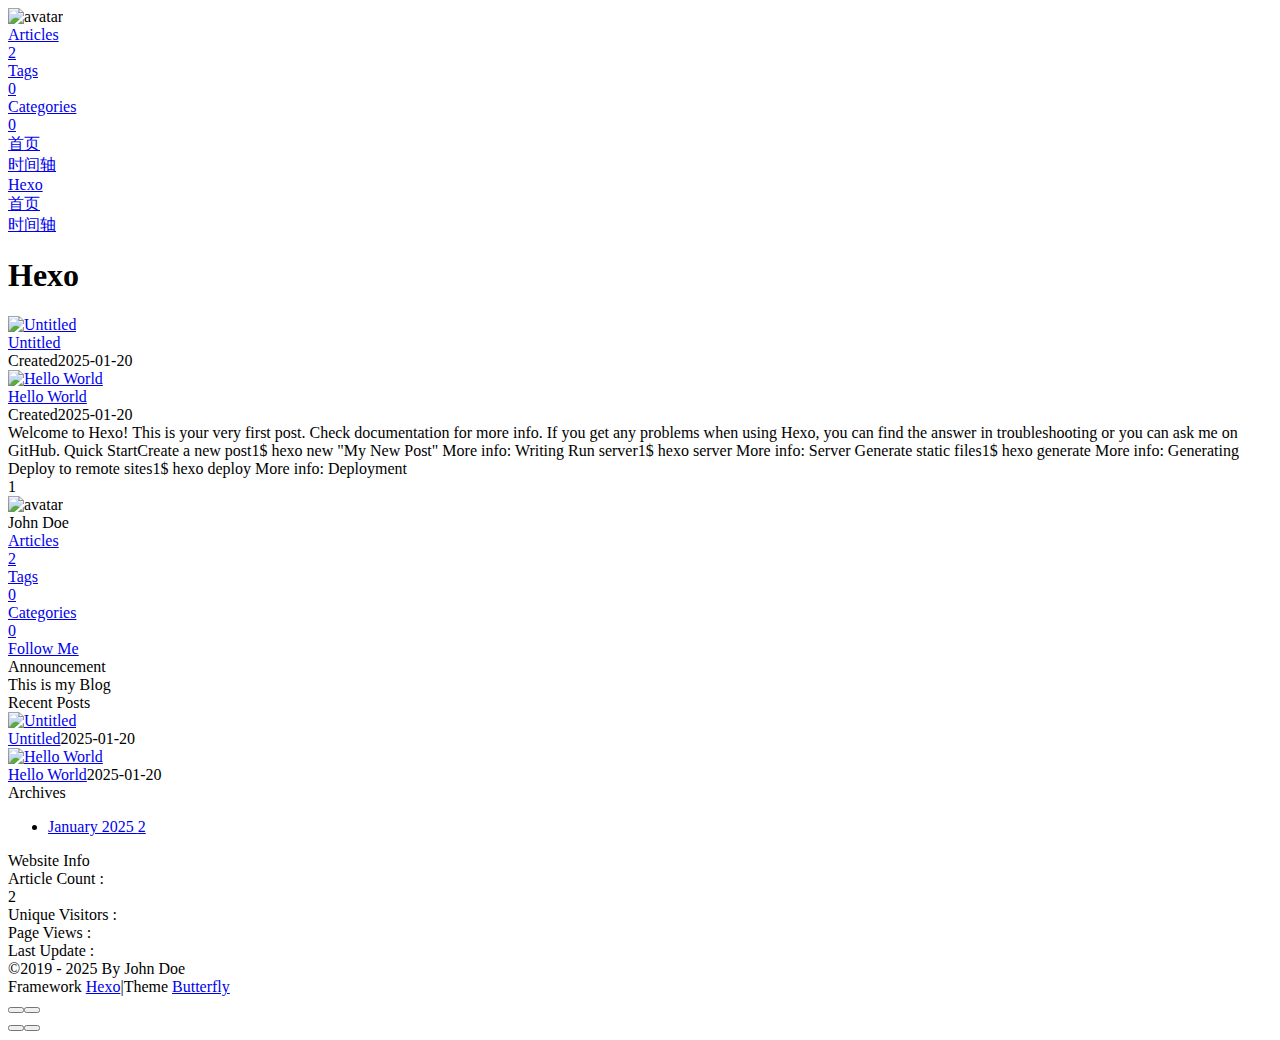
==== index.html @ c7a4d47e "Site updated: 2025-01-20 17:33:43" ====
<!DOCTYPE html><html lang="en" data-theme="light"><head><meta charset="UTF-8"><meta http-equiv="X-UA-Compatible" content="IE=edge"><meta name="viewport" content="width=device-width, initial-scale=1.0,viewport-fit=cover"><title>Hexo</title><meta name="author" content="John Doe"><meta name="copyright" content="John Doe"><meta name="format-detection" content="telephone=no"><meta name="theme-color" content="#ffffff"><meta property="og:type" content="website">
<meta property="og:title" content="Hexo">
<meta property="og:url" content="http://example.com/index.html">
<meta property="og:site_name" content="Hexo">
<meta property="og:locale" content="en_US">
<meta property="og:image" content="https://www.keaitupian.cn/cjpic/frombd/2/253/1513626988/1100641165.jpg">
<meta property="article:author" content="John Doe">
<meta name="twitter:card" content="summary">
<meta name="twitter:image" content="https://www.keaitupian.cn/cjpic/frombd/2/253/1513626988/1100641165.jpg"><link rel="shortcut icon" href="/img/favicon.png"><link rel="canonical" href="http://example.com/index.html"><link rel="preconnect" href="//cdn.jsdelivr.net"/><link rel="preconnect" href="//busuanzi.ibruce.info"/><link rel="stylesheet" href="/css/index.css"><link rel="stylesheet" href="https://cdn.jsdelivr.net/npm/@fortawesome/fontawesome-free/css/all.min.css"><script>
    (() => {
      
    const saveToLocal = {
      set: (key, value, ttl) => {
        if (!ttl) return
        const expiry = Date.now() + ttl * 86400000
        localStorage.setItem(key, JSON.stringify({ value, expiry }))
      },
      get: key => {
        const itemStr = localStorage.getItem(key)
        if (!itemStr) return undefined
        const { value, expiry } = JSON.parse(itemStr)
        if (Date.now() > expiry) {
          localStorage.removeItem(key)
          return undefined
        }
        return value
      }
    }

    window.btf = {
      saveToLocal,
      getScript: (url, attr = {}) => new Promise((resolve, reject) => {
        const script = document.createElement('script')
        script.src = url
        script.async = true
        Object.entries(attr).forEach(([key, val]) => script.setAttribute(key, val))
        script.onload = script.onreadystatechange = () => {
          if (!script.readyState || /loaded|complete/.test(script.readyState)) resolve()
        }
        script.onerror = reject
        document.head.appendChild(script)
      }),
      getCSS: (url, id) => new Promise((resolve, reject) => {
        const link = document.createElement('link')
        link.rel = 'stylesheet'
        link.href = url
        if (id) link.id = id
        link.onload = link.onreadystatechange = () => {
          if (!link.readyState || /loaded|complete/.test(link.readyState)) resolve()
        }
        link.onerror = reject
        document.head.appendChild(link)
      }),
      addGlobalFn: (key, fn, name = false, parent = window) => {
        if (!false && key.startsWith('pjax')) return
        const globalFn = parent.globalFn || {}
        globalFn[key] = globalFn[key] || {}
        globalFn[key][name || Object.keys(globalFn[key]).length] = fn
        parent.globalFn = globalFn
      }
    }
  
      
      const activateDarkMode = () => {
        document.documentElement.setAttribute('data-theme', 'dark')
        if (document.querySelector('meta[name="theme-color"]') !== null) {
          document.querySelector('meta[name="theme-color"]').setAttribute('content', '#0d0d0d')
        }
      }
      const activateLightMode = () => {
        document.documentElement.setAttribute('data-theme', 'light')
        if (document.querySelector('meta[name="theme-color"]') !== null) {
          document.querySelector('meta[name="theme-color"]').setAttribute('content', '#ffffff')
        }
      }

      btf.activateDarkMode = activateDarkMode
      btf.activateLightMode = activateLightMode

      const theme = saveToLocal.get('theme')
    
          theme === 'dark' ? activateDarkMode() : theme === 'light' ? activateLightMode() : null
        
      
      const asideStatus = saveToLocal.get('aside-status')
      if (asideStatus !== undefined) {
        document.documentElement.classList.toggle('hide-aside', asideStatus === 'hide')
      }
    
      
    const detectApple = () => {
      if (/iPad|iPhone|iPod|Macintosh/.test(navigator.userAgent)) {
        document.documentElement.classList.add('apple')
      }
    }
    detectApple()
  
    })()
  </script><script>const GLOBAL_CONFIG = {
  root: '/',
  algolia: undefined,
  localSearch: undefined,
  translate: undefined,
  highlight: {"plugin":"highlight.js","highlightCopy":true,"highlightLang":true,"highlightHeightLimit":false,"highlightFullpage":false,"highlightMacStyle":false},
  copy: {
    success: 'Copy Successful',
    error: 'Copy Failed',
    noSupport: 'Browser Not Supported'
  },
  relativeDate: {
    homepage: false,
    post: false
  },
  runtime: '',
  dateSuffix: {
    just: 'Just now',
    min: 'minutes ago',
    hour: 'hours ago',
    day: 'days ago',
    month: 'months ago'
  },
  copyright: undefined,
  lightbox: 'null',
  Snackbar: undefined,
  infinitegrid: {
    js: 'https://cdn.jsdelivr.net/npm/@egjs/infinitegrid/dist/infinitegrid.min.js',
    buttonText: 'Load More'
  },
  isPhotoFigcaption: false,
  islazyloadPlugin: false,
  isAnchor: false,
  percent: {
    toc: true,
    rightside: false,
  },
  autoDarkmode: false
}</script><script id="config-diff">var GLOBAL_CONFIG_SITE = {
  title: 'Hexo',
  isHighlightShrink: false,
  isToc: false,
  pageType: 'home'
}</script><meta name="generator" content="Hexo 7.3.0"></head><body><div id="web_bg" style="background-image: url(https://img-baofun.zhhainiao.com/pcwallpaper_ugc/static/50706fe64cbbdddc2c8c99d27eb64d4d.jpeg?x-oss-process=image%2fresize%2cm_lfit%2cw_3840%2ch_2160);"></div><div id="sidebar"><div id="menu-mask"></div><div id="sidebar-menus"><div class="avatar-img text-center"><img src="https://www.keaitupian.cn/cjpic/frombd/2/253/1513626988/1100641165.jpg" onerror="this.onerror=null;this.src='/img/friend_404.gif'" alt="avatar"/></div><div class="site-data text-center"><a href="/archives/"><div class="headline">Articles</div><div class="length-num">2</div></a><a href="/tags/"><div class="headline">Tags</div><div class="length-num">0</div></a><a href="/categories/"><div class="headline">Categories</div><div class="length-num">0</div></a></div><div class="menus_items"><div class="menus_item"><a class="site-page" href="/"><i class="fa-fw fas fa-home"></i><span> 首页</span></a></div><div class="menus_item"><a class="site-page" href="/archives/"><i class="fa-fw fas fa-archive"></i><span> 时间轴</span></a></div></div></div></div><div class="page" id="body-wrap"><header class="full_page" id="page-header" style="background-image: url(https://wallpaperm.cmcm.com/b26f4834677e2f0c2cedbd24788b4362.jpg);"><nav id="nav"><span id="blog-info"><a class="nav-site-title" href="/"><span class="site-name">Hexo</span></a></span><div id="menus"><div class="menus_items"><div class="menus_item"><a class="site-page" href="/"><i class="fa-fw fas fa-home"></i><span> 首页</span></a></div><div class="menus_item"><a class="site-page" href="/archives/"><i class="fa-fw fas fa-archive"></i><span> 时间轴</span></a></div></div><div id="toggle-menu"><span class="site-page"><i class="fas fa-bars fa-fw"></i></span></div></div></nav><div id="site-info"><h1 id="site-title">Hexo</h1><div id="site-subtitle"><span id="subtitle"></span></div></div><div id="scroll-down"><i class="fas fa-angle-down scroll-down-effects"></i></div></header><main class="layout" id="content-inner"><div class="recent-posts nc" id="recent-posts"><div class="recent-post-items"><div class="recent-post-item"><div class="post_cover left"><a href="/2025/01/20/my%20first%20blog/" title="Untitled"><img class="post-bg" src="https://pic2.zhimg.com/v2-fc28ae7db2d4effa24ba948093be2f87_r.jpg" onerror="this.onerror=null;this.src='/img/404.jpg'" alt="Untitled"></a></div><div class="recent-post-info"><a class="article-title" href="/2025/01/20/my%20first%20blog/" title="Untitled">Untitled</a><div class="article-meta-wrap"><span class="post-meta-date"><i class="far fa-calendar-alt"></i><span class="article-meta-label">Created</span><time datetime="2025-01-20T09:25:13.597Z" title="Created 2025-01-20 17:25:13">2025-01-20</time></span></div></div></div><div class="recent-post-item"><div class="post_cover right"><a href="/2025/01/20/hello-world/" title="Hello World"><img class="post-bg" src="https://pic2.zhimg.com/v2-fc28ae7db2d4effa24ba948093be2f87_r.jpg" onerror="this.onerror=null;this.src='/img/404.jpg'" alt="Hello World"></a></div><div class="recent-post-info"><a class="article-title" href="/2025/01/20/hello-world/" title="Hello World">Hello World</a><div class="article-meta-wrap"><span class="post-meta-date"><i class="far fa-calendar-alt"></i><span class="article-meta-label">Created</span><time datetime="2025-01-20T08:29:03.412Z" title="Created 2025-01-20 16:29:03">2025-01-20</time></span></div><div class="content">Welcome to Hexo! This is your very first post. Check documentation for more info. If you get any problems when using Hexo, you can find the answer in troubleshooting or you can ask me on GitHub. Quick StartCreate a new post1$ hexo new &quot;My New Post&quot;  More info: Writing Run server1$ hexo server  More info: Server Generate static files1$ hexo generate  More info: Generating Deploy to remote sites1$ hexo deploy  More info: Deployment </div></div></div></div><nav id="pagination"><div class="pagination"><span class="page-number current">1</span></div></nav></div><div class="aside-content" id="aside-content"><div class="card-widget card-info text-center"><div class="avatar-img"><img src="https://www.keaitupian.cn/cjpic/frombd/2/253/1513626988/1100641165.jpg" onerror="this.onerror=null;this.src='/img/friend_404.gif'" alt="avatar"/></div><div class="author-info-name">John Doe</div><div class="author-info-description"></div><div class="site-data"><a href="/archives/"><div class="headline">Articles</div><div class="length-num">2</div></a><a href="/tags/"><div class="headline">Tags</div><div class="length-num">0</div></a><a href="/categories/"><div class="headline">Categories</div><div class="length-num">0</div></a></div><a id="card-info-btn" target="_blank" rel="noopener" href="https://github.com/xxxxxx"><i class="fab fa-github"></i><span>Follow Me</span></a></div><div class="card-widget card-announcement"><div class="item-headline"><i class="fas fa-bullhorn fa-shake"></i><span>Announcement</span></div><div class="announcement_content">This is my Blog</div></div><div class="sticky_layout"><div class="card-widget card-recent-post"><div class="item-headline"><i class="fas fa-history"></i><span>Recent Posts</span></div><div class="aside-list"><div class="aside-list-item"><a class="thumbnail" href="/2025/01/20/my%20first%20blog/" title="Untitled"><img src="https://pic2.zhimg.com/v2-fc28ae7db2d4effa24ba948093be2f87_r.jpg" onerror="this.onerror=null;this.src='/img/404.jpg'" alt="Untitled"/></a><div class="content"><a class="title" href="/2025/01/20/my%20first%20blog/" title="Untitled">Untitled</a><time datetime="2025-01-20T09:25:13.597Z" title="Created 2025-01-20 17:25:13">2025-01-20</time></div></div><div class="aside-list-item"><a class="thumbnail" href="/2025/01/20/hello-world/" title="Hello World"><img src="https://pic2.zhimg.com/v2-fc28ae7db2d4effa24ba948093be2f87_r.jpg" onerror="this.onerror=null;this.src='/img/404.jpg'" alt="Hello World"/></a><div class="content"><a class="title" href="/2025/01/20/hello-world/" title="Hello World">Hello World</a><time datetime="2025-01-20T08:29:03.412Z" title="Created 2025-01-20 16:29:03">2025-01-20</time></div></div></div></div><div class="card-widget card-archives">
    <div class="item-headline">
      <i class="fas fa-archive"></i>
      <span>Archives</span>
      
    </div>
  
    <ul class="card-archive-list">
      
        <li class="card-archive-list-item">
          <a class="card-archive-list-link" href="/archives/2025/01/">
            <span class="card-archive-list-date">
              January 2025
            </span>
            <span class="card-archive-list-count">2</span>
          </a>
        </li>
      
    </ul>
  </div><div class="card-widget card-webinfo"><div class="item-headline"><i class="fas fa-chart-line"></i><span>Website Info</span></div><div class="webinfo"><div class="webinfo-item"><div class="item-name">Article Count :</div><div class="item-count">2</div></div><div class="webinfo-item"><div class="item-name">Unique Visitors :</div><div class="item-count" id="busuanzi_value_site_uv"><i class="fa-solid fa-spinner fa-spin"></i></div></div><div class="webinfo-item"><div class="item-name">Page Views :</div><div class="item-count" id="busuanzi_value_site_pv"><i class="fa-solid fa-spinner fa-spin"></i></div></div><div class="webinfo-item"><div class="item-name">Last Update :</div><div class="item-count" id="last-push-date" data-lastPushDate="2025-01-20T09:33:37.149Z"><i class="fa-solid fa-spinner fa-spin"></i></div></div></div></div></div></div></main><footer id="footer" style="background-image: url(https://wallpaperm.cmcm.com/b26f4834677e2f0c2cedbd24788b4362.jpg);"><div id="footer-wrap"><div class="copyright">&copy;2019 - 2025 By John Doe</div><div class="framework-info"><span>Framework </span><a target="_blank" rel="noopener" href="https://hexo.io">Hexo</a><span class="footer-separator">|</span><span>Theme </span><a target="_blank" rel="noopener" href="https://github.com/jerryc127/hexo-theme-butterfly">Butterfly</a></div></div></footer></div><div id="rightside"><div id="rightside-config-hide"><button id="darkmode" type="button" title="Toggle Between Light and Dark Mode"><i class="fas fa-adjust"></i></button><button id="hide-aside-btn" type="button" title="Toggle Between Single-column and Double-column"><i class="fas fa-arrows-alt-h"></i></button></div><div id="rightside-config-show"><button id="rightside-config" type="button" title="Settings"><i class="fas fa-cog fa-spin"></i></button><button id="go-up" type="button" title="Back to Top"><span class="scroll-percent"></span><i class="fas fa-arrow-up"></i></button></div></div><div><script src="/js/utils.js"></script><script src="/js/main.js"></script><div class="js-pjax"><script>window.typedJSFn = {
  init: str => {
    window.typed = new Typed('#subtitle', Object.assign({
      strings: str,
      startDelay: 300,
      typeSpeed: 150,
      loop: true,
      backSpeed: 50,
    }, null))
  },
  run: subtitleType => {
    if (true) {
      if (typeof Typed === 'function') {
        subtitleType()
      } else {
        btf.getScript('https://cdn.jsdelivr.net/npm/typed.js/dist/typed.umd.min.js').then(subtitleType)
      }
    } else {
      subtitleType()
    }
  }
}
btf.addGlobalFn('pjaxSendOnce', () => { typed.destroy() }, 'typedDestroy')
</script><script>function subtitleType () {
  if (true) {
    typedJSFn.init(["十月不坠星空"])
  } else {
    document.getElementById("subtitle").textContent = "十月不坠星空"
  }
}
typedJSFn.run(subtitleType)</script></div><script async data-pjax src="//busuanzi.ibruce.info/busuanzi/2.3/busuanzi.pure.mini.js"></script></div></body></html>
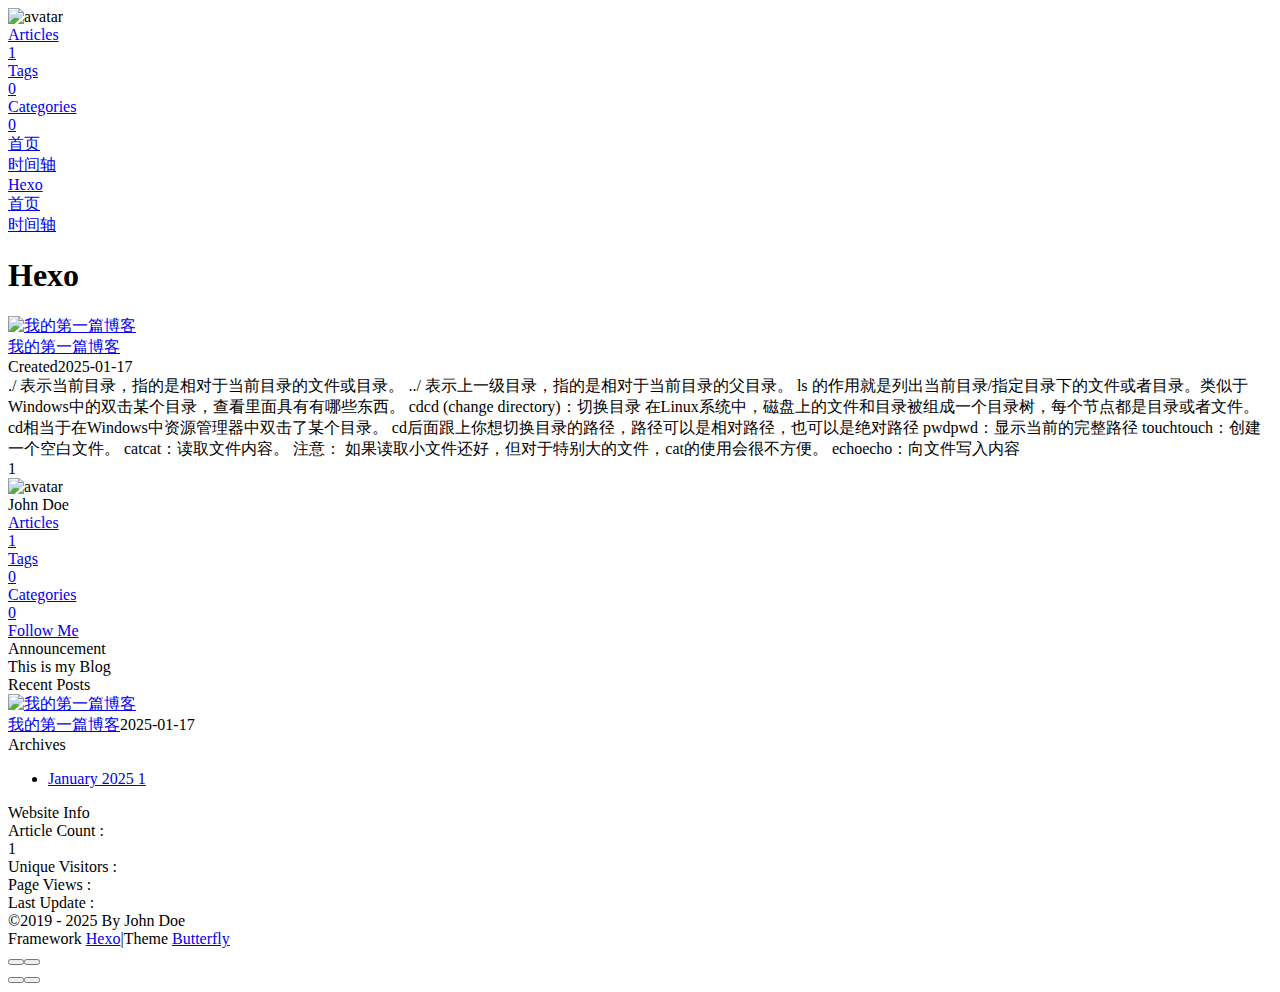
==== commit f4ccb650: "Site updated: 2025-01-20 17:36:30" ====
--- a/index.html
+++ b/index.html
@@ -139,7 +139,7 @@
   isHighlightShrink: false,
   isToc: false,
   pageType: 'home'
-}</script><meta name="generator" content="Hexo 7.3.0"></head><body><div id="web_bg" style="background-image: url(https://img-baofun.zhhainiao.com/pcwallpaper_ugc/static/50706fe64cbbdddc2c8c99d27eb64d4d.jpeg?x-oss-process=image%2fresize%2cm_lfit%2cw_3840%2ch_2160);"></div><div id="sidebar"><div id="menu-mask"></div><div id="sidebar-menus"><div class="avatar-img text-center"><img src="https://www.keaitupian.cn/cjpic/frombd/2/253/1513626988/1100641165.jpg" onerror="this.onerror=null;this.src='/img/friend_404.gif'" alt="avatar"/></div><div class="site-data text-center"><a href="/archives/"><div class="headline">Articles</div><div class="length-num">2</div></a><a href="/tags/"><div class="headline">Tags</div><div class="length-num">0</div></a><a href="/categories/"><div class="headline">Categories</div><div class="length-num">0</div></a></div><div class="menus_items"><div class="menus_item"><a class="site-page" href="/"><i class="fa-fw fas fa-home"></i><span> 首页</span></a></div><div class="menus_item"><a class="site-page" href="/archives/"><i class="fa-fw fas fa-archive"></i><span> 时间轴</span></a></div></div></div></div><div class="page" id="body-wrap"><header class="full_page" id="page-header" style="background-image: url(https://wallpaperm.cmcm.com/b26f4834677e2f0c2cedbd24788b4362.jpg);"><nav id="nav"><span id="blog-info"><a class="nav-site-title" href="/"><span class="site-name">Hexo</span></a></span><div id="menus"><div class="menus_items"><div class="menus_item"><a class="site-page" href="/"><i class="fa-fw fas fa-home"></i><span> 首页</span></a></div><div class="menus_item"><a class="site-page" href="/archives/"><i class="fa-fw fas fa-archive"></i><span> 时间轴</span></a></div></div><div id="toggle-menu"><span class="site-page"><i class="fas fa-bars fa-fw"></i></span></div></div></nav><div id="site-info"><h1 id="site-title">Hexo</h1><div id="site-subtitle"><span id="subtitle"></span></div></div><div id="scroll-down"><i class="fas fa-angle-down scroll-down-effects"></i></div></header><main class="layout" id="content-inner"><div class="recent-posts nc" id="recent-posts"><div class="recent-post-items"><div class="recent-post-item"><div class="post_cover left"><a href="/2025/01/20/my%20first%20blog/" title="Untitled"><img class="post-bg" src="https://pic2.zhimg.com/v2-fc28ae7db2d4effa24ba948093be2f87_r.jpg" onerror="this.onerror=null;this.src='/img/404.jpg'" alt="Untitled"></a></div><div class="recent-post-info"><a class="article-title" href="/2025/01/20/my%20first%20blog/" title="Untitled">Untitled</a><div class="article-meta-wrap"><span class="post-meta-date"><i class="far fa-calendar-alt"></i><span class="article-meta-label">Created</span><time datetime="2025-01-20T09:25:13.597Z" title="Created 2025-01-20 17:25:13">2025-01-20</time></span></div></div></div><div class="recent-post-item"><div class="post_cover right"><a href="/2025/01/20/hello-world/" title="Hello World"><img class="post-bg" src="https://pic2.zhimg.com/v2-fc28ae7db2d4effa24ba948093be2f87_r.jpg" onerror="this.onerror=null;this.src='/img/404.jpg'" alt="Hello World"></a></div><div class="recent-post-info"><a class="article-title" href="/2025/01/20/hello-world/" title="Hello World">Hello World</a><div class="article-meta-wrap"><span class="post-meta-date"><i class="far fa-calendar-alt"></i><span class="article-meta-label">Created</span><time datetime="2025-01-20T08:29:03.412Z" title="Created 2025-01-20 16:29:03">2025-01-20</time></span></div><div class="content">Welcome to Hexo! This is your very first post. Check documentation for more info. If you get any problems when using Hexo, you can find the answer in troubleshooting or you can ask me on GitHub. Quick StartCreate a new post1$ hexo new &quot;My New Post&quot;  More info: Writing Run server1$ hexo server  More info: Server Generate static files1$ hexo generate  More info: Generating Deploy to remote sites1$ hexo deploy  More info: Deployment </div></div></div></div><nav id="pagination"><div class="pagination"><span class="page-number current">1</span></div></nav></div><div class="aside-content" id="aside-content"><div class="card-widget card-info text-center"><div class="avatar-img"><img src="https://www.keaitupian.cn/cjpic/frombd/2/253/1513626988/1100641165.jpg" onerror="this.onerror=null;this.src='/img/friend_404.gif'" alt="avatar"/></div><div class="author-info-name">John Doe</div><div class="author-info-description"></div><div class="site-data"><a href="/archives/"><div class="headline">Articles</div><div class="length-num">2</div></a><a href="/tags/"><div class="headline">Tags</div><div class="length-num">0</div></a><a href="/categories/"><div class="headline">Categories</div><div class="length-num">0</div></a></div><a id="card-info-btn" target="_blank" rel="noopener" href="https://github.com/xxxxxx"><i class="fab fa-github"></i><span>Follow Me</span></a></div><div class="card-widget card-announcement"><div class="item-headline"><i class="fas fa-bullhorn fa-shake"></i><span>Announcement</span></div><div class="announcement_content">This is my Blog</div></div><div class="sticky_layout"><div class="card-widget card-recent-post"><div class="item-headline"><i class="fas fa-history"></i><span>Recent Posts</span></div><div class="aside-list"><div class="aside-list-item"><a class="thumbnail" href="/2025/01/20/my%20first%20blog/" title="Untitled"><img src="https://pic2.zhimg.com/v2-fc28ae7db2d4effa24ba948093be2f87_r.jpg" onerror="this.onerror=null;this.src='/img/404.jpg'" alt="Untitled"/></a><div class="content"><a class="title" href="/2025/01/20/my%20first%20blog/" title="Untitled">Untitled</a><time datetime="2025-01-20T09:25:13.597Z" title="Created 2025-01-20 17:25:13">2025-01-20</time></div></div><div class="aside-list-item"><a class="thumbnail" href="/2025/01/20/hello-world/" title="Hello World"><img src="https://pic2.zhimg.com/v2-fc28ae7db2d4effa24ba948093be2f87_r.jpg" onerror="this.onerror=null;this.src='/img/404.jpg'" alt="Hello World"/></a><div class="content"><a class="title" href="/2025/01/20/hello-world/" title="Hello World">Hello World</a><time datetime="2025-01-20T08:29:03.412Z" title="Created 2025-01-20 16:29:03">2025-01-20</time></div></div></div></div><div class="card-widget card-archives">
+}</script><meta name="generator" content="Hexo 7.3.0"></head><body><div id="web_bg" style="background-image: url(https://img-baofun.zhhainiao.com/pcwallpaper_ugc/static/50706fe64cbbdddc2c8c99d27eb64d4d.jpeg?x-oss-process=image%2fresize%2cm_lfit%2cw_3840%2ch_2160);"></div><div id="sidebar"><div id="menu-mask"></div><div id="sidebar-menus"><div class="avatar-img text-center"><img src="https://www.keaitupian.cn/cjpic/frombd/2/253/1513626988/1100641165.jpg" onerror="this.onerror=null;this.src='/img/friend_404.gif'" alt="avatar"/></div><div class="site-data text-center"><a href="/archives/"><div class="headline">Articles</div><div class="length-num">1</div></a><a href="/tags/"><div class="headline">Tags</div><div class="length-num">0</div></a><a href="/categories/"><div class="headline">Categories</div><div class="length-num">0</div></a></div><div class="menus_items"><div class="menus_item"><a class="site-page" href="/"><i class="fa-fw fas fa-home"></i><span> 首页</span></a></div><div class="menus_item"><a class="site-page" href="/archives/"><i class="fa-fw fas fa-archive"></i><span> 时间轴</span></a></div></div></div></div><div class="page" id="body-wrap"><header class="full_page" id="page-header" style="background-image: url(https://wallpaperm.cmcm.com/b26f4834677e2f0c2cedbd24788b4362.jpg);"><nav id="nav"><span id="blog-info"><a class="nav-site-title" href="/"><span class="site-name">Hexo</span></a></span><div id="menus"><div class="menus_items"><div class="menus_item"><a class="site-page" href="/"><i class="fa-fw fas fa-home"></i><span> 首页</span></a></div><div class="menus_item"><a class="site-page" href="/archives/"><i class="fa-fw fas fa-archive"></i><span> 时间轴</span></a></div></div><div id="toggle-menu"><span class="site-page"><i class="fas fa-bars fa-fw"></i></span></div></div></nav><div id="site-info"><h1 id="site-title">Hexo</h1><div id="site-subtitle"><span id="subtitle"></span></div></div><div id="scroll-down"><i class="fas fa-angle-down scroll-down-effects"></i></div></header><main class="layout" id="content-inner"><div class="recent-posts nc" id="recent-posts"><div class="recent-post-items"><div class="recent-post-item"><div class="post_cover left"><a href="/2025/01/17/my%20first%20blog/" title="我的第一篇博客"><img class="post-bg" src="https://ts1.cn.mm.bing.net/th/id/R-C.adca66476e3e526aa8800e3ebdfe875e?rik=wtqMwM111kMs9w&amp;riu=http%3a%2f%2fi0.hdslb.com%2fbfs%2farticle%2fe8951fae519ca8be63eb3ac61f3548c2a0fa5d2b.jpg&amp;ehk=X5EoxJ0EJbJa23lZZ8CYtmDmbQv4EJ6VQ85A2KoMlCM%3d&amp;risl=&amp;pid=ImgRaw&amp;r=0" onerror="this.onerror=null;this.src='/img/404.jpg'" alt="我的第一篇博客"></a></div><div class="recent-post-info"><a class="article-title" href="/2025/01/17/my%20first%20blog/" title="我的第一篇博客">我的第一篇博客</a><div class="article-meta-wrap"><span class="post-meta-date"><i class="far fa-calendar-alt"></i><span class="article-meta-label">Created</span><time datetime="2025-01-17T06:00:02.000Z" title="Created 2025-01-17 14:00:02">2025-01-17</time></span></div><div class="content"> ./ 表示当前目录，指的是相对于当前目录的文件或目录。  ../ 表示上一级目录，指的是相对于当前目录的父目录。  ls 的作用就是列出当前目录&#x2F;指定目录下的文件或者目录。类似于Windows中的双击某个目录，查看里面具有有哪些东西。    cdcd (change directory)：切换目录 在Linux系统中，磁盘上的文件和目录被组成一个目录树，每个节点都是目录或者文件。 cd相当于在Windows中资源管理器中双击了某个目录。 cd后面跟上你想切换目录的路径，路径可以是相对路径，也可以是绝对路径 pwdpwd：显示当前的完整路径 touchtouch：创建一个空白文件。 catcat：读取文件内容。 注意： 如果读取小文件还好，但对于特别大的文件，cat的使用会很不方便。 echoecho：向文件写入内容   </div></div></div></div><nav id="pagination"><div class="pagination"><span class="page-number current">1</span></div></nav></div><div class="aside-content" id="aside-content"><div class="card-widget card-info text-center"><div class="avatar-img"><img src="https://www.keaitupian.cn/cjpic/frombd/2/253/1513626988/1100641165.jpg" onerror="this.onerror=null;this.src='/img/friend_404.gif'" alt="avatar"/></div><div class="author-info-name">John Doe</div><div class="author-info-description"></div><div class="site-data"><a href="/archives/"><div class="headline">Articles</div><div class="length-num">1</div></a><a href="/tags/"><div class="headline">Tags</div><div class="length-num">0</div></a><a href="/categories/"><div class="headline">Categories</div><div class="length-num">0</div></a></div><a id="card-info-btn" target="_blank" rel="noopener" href="https://github.com/xxxxxx"><i class="fab fa-github"></i><span>Follow Me</span></a></div><div class="card-widget card-announcement"><div class="item-headline"><i class="fas fa-bullhorn fa-shake"></i><span>Announcement</span></div><div class="announcement_content">This is my Blog</div></div><div class="sticky_layout"><div class="card-widget card-recent-post"><div class="item-headline"><i class="fas fa-history"></i><span>Recent Posts</span></div><div class="aside-list"><div class="aside-list-item"><a class="thumbnail" href="/2025/01/17/my%20first%20blog/" title="我的第一篇博客"><img src="https://ts1.cn.mm.bing.net/th/id/R-C.adca66476e3e526aa8800e3ebdfe875e?rik=wtqMwM111kMs9w&amp;riu=http%3a%2f%2fi0.hdslb.com%2fbfs%2farticle%2fe8951fae519ca8be63eb3ac61f3548c2a0fa5d2b.jpg&amp;ehk=X5EoxJ0EJbJa23lZZ8CYtmDmbQv4EJ6VQ85A2KoMlCM%3d&amp;risl=&amp;pid=ImgRaw&amp;r=0" onerror="this.onerror=null;this.src='/img/404.jpg'" alt="我的第一篇博客"/></a><div class="content"><a class="title" href="/2025/01/17/my%20first%20blog/" title="我的第一篇博客">我的第一篇博客</a><time datetime="2025-01-17T06:00:02.000Z" title="Created 2025-01-17 14:00:02">2025-01-17</time></div></div></div></div><div class="card-widget card-archives">
     <div class="item-headline">
       <i class="fas fa-archive"></i>
       <span>Archives</span>
@@ -153,12 +153,12 @@
             <span class="card-archive-list-date">
               January 2025
             </span>
-            <span class="card-archive-list-count">2</span>
+            <span class="card-archive-list-count">1</span>
           </a>
         </li>
       
     </ul>
-  </div><div class="card-widget card-webinfo"><div class="item-headline"><i class="fas fa-chart-line"></i><span>Website Info</span></div><div class="webinfo"><div class="webinfo-item"><div class="item-name">Article Count :</div><div class="item-count">2</div></div><div class="webinfo-item"><div class="item-name">Unique Visitors :</div><div class="item-count" id="busuanzi_value_site_uv"><i class="fa-solid fa-spinner fa-spin"></i></div></div><div class="webinfo-item"><div class="item-name">Page Views :</div><div class="item-count" id="busuanzi_value_site_pv"><i class="fa-solid fa-spinner fa-spin"></i></div></div><div class="webinfo-item"><div class="item-name">Last Update :</div><div class="item-count" id="last-push-date" data-lastPushDate="2025-01-20T09:33:37.149Z"><i class="fa-solid fa-spinner fa-spin"></i></div></div></div></div></div></div></main><footer id="footer" style="background-image: url(https://wallpaperm.cmcm.com/b26f4834677e2f0c2cedbd24788b4362.jpg);"><div id="footer-wrap"><div class="copyright">&copy;2019 - 2025 By John Doe</div><div class="framework-info"><span>Framework </span><a target="_blank" rel="noopener" href="https://hexo.io">Hexo</a><span class="footer-separator">|</span><span>Theme </span><a target="_blank" rel="noopener" href="https://github.com/jerryc127/hexo-theme-butterfly">Butterfly</a></div></div></footer></div><div id="rightside"><div id="rightside-config-hide"><button id="darkmode" type="button" title="Toggle Between Light and Dark Mode"><i class="fas fa-adjust"></i></button><button id="hide-aside-btn" type="button" title="Toggle Between Single-column and Double-column"><i class="fas fa-arrows-alt-h"></i></button></div><div id="rightside-config-show"><button id="rightside-config" type="button" title="Settings"><i class="fas fa-cog fa-spin"></i></button><button id="go-up" type="button" title="Back to Top"><span class="scroll-percent"></span><i class="fas fa-arrow-up"></i></button></div></div><div><script src="/js/utils.js"></script><script src="/js/main.js"></script><div class="js-pjax"><script>window.typedJSFn = {
+  </div><div class="card-widget card-webinfo"><div class="item-headline"><i class="fas fa-chart-line"></i><span>Website Info</span></div><div class="webinfo"><div class="webinfo-item"><div class="item-name">Article Count :</div><div class="item-count">1</div></div><div class="webinfo-item"><div class="item-name">Unique Visitors :</div><div class="item-count" id="busuanzi_value_site_uv"><i class="fa-solid fa-spinner fa-spin"></i></div></div><div class="webinfo-item"><div class="item-name">Page Views :</div><div class="item-count" id="busuanzi_value_site_pv"><i class="fa-solid fa-spinner fa-spin"></i></div></div><div class="webinfo-item"><div class="item-name">Last Update :</div><div class="item-count" id="last-push-date" data-lastPushDate="2025-01-20T09:36:23.928Z"><i class="fa-solid fa-spinner fa-spin"></i></div></div></div></div></div></div></main><footer id="footer" style="background-image: url(https://wallpaperm.cmcm.com/b26f4834677e2f0c2cedbd24788b4362.jpg);"><div id="footer-wrap"><div class="copyright">&copy;2019 - 2025 By John Doe</div><div class="framework-info"><span>Framework </span><a target="_blank" rel="noopener" href="https://hexo.io">Hexo</a><span class="footer-separator">|</span><span>Theme </span><a target="_blank" rel="noopener" href="https://github.com/jerryc127/hexo-theme-butterfly">Butterfly</a></div></div></footer></div><div id="rightside"><div id="rightside-config-hide"><button id="darkmode" type="button" title="Toggle Between Light and Dark Mode"><i class="fas fa-adjust"></i></button><button id="hide-aside-btn" type="button" title="Toggle Between Single-column and Double-column"><i class="fas fa-arrows-alt-h"></i></button></div><div id="rightside-config-show"><button id="rightside-config" type="button" title="Settings"><i class="fas fa-cog fa-spin"></i></button><button id="go-up" type="button" title="Back to Top"><span class="scroll-percent"></span><i class="fas fa-arrow-up"></i></button></div></div><div><script src="/js/utils.js"></script><script src="/js/main.js"></script><div class="js-pjax"><script>window.typedJSFn = {
   init: str => {
     window.typed = new Typed('#subtitle', Object.assign({
       strings: str,
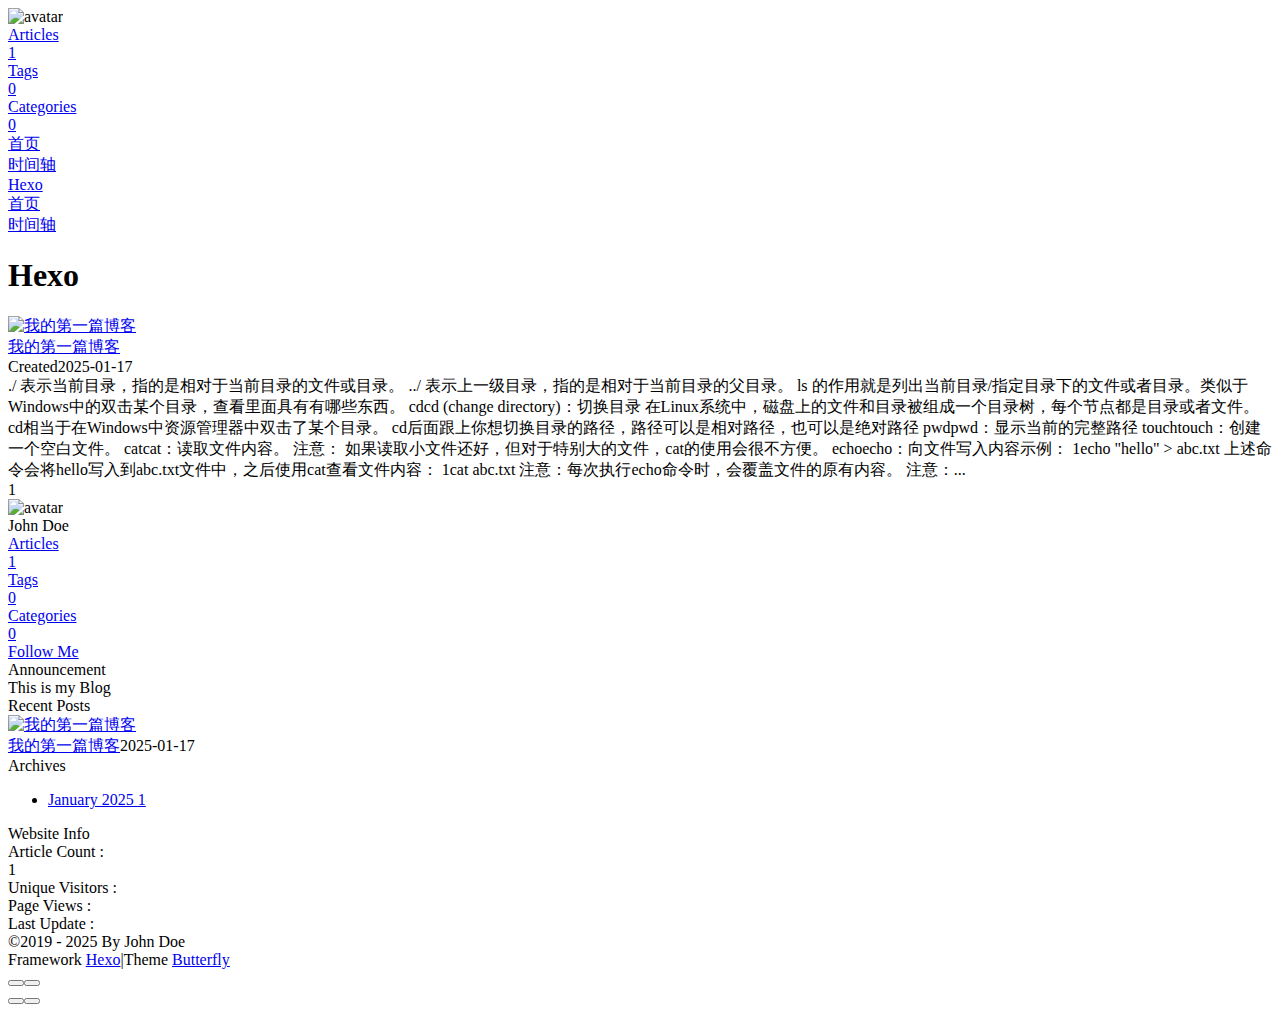
==== commit 693630d4: "Site updated: 2025-01-20 17:42:54" ====
--- a/index.html
+++ b/index.html
@@ -139,7 +139,7 @@
   isHighlightShrink: false,
   isToc: false,
   pageType: 'home'
-}</script><meta name="generator" content="Hexo 7.3.0"></head><body><div id="web_bg" style="background-image: url(https://img-baofun.zhhainiao.com/pcwallpaper_ugc/static/50706fe64cbbdddc2c8c99d27eb64d4d.jpeg?x-oss-process=image%2fresize%2cm_lfit%2cw_3840%2ch_2160);"></div><div id="sidebar"><div id="menu-mask"></div><div id="sidebar-menus"><div class="avatar-img text-center"><img src="https://www.keaitupian.cn/cjpic/frombd/2/253/1513626988/1100641165.jpg" onerror="this.onerror=null;this.src='/img/friend_404.gif'" alt="avatar"/></div><div class="site-data text-center"><a href="/archives/"><div class="headline">Articles</div><div class="length-num">1</div></a><a href="/tags/"><div class="headline">Tags</div><div class="length-num">0</div></a><a href="/categories/"><div class="headline">Categories</div><div class="length-num">0</div></a></div><div class="menus_items"><div class="menus_item"><a class="site-page" href="/"><i class="fa-fw fas fa-home"></i><span> 首页</span></a></div><div class="menus_item"><a class="site-page" href="/archives/"><i class="fa-fw fas fa-archive"></i><span> 时间轴</span></a></div></div></div></div><div class="page" id="body-wrap"><header class="full_page" id="page-header" style="background-image: url(https://wallpaperm.cmcm.com/b26f4834677e2f0c2cedbd24788b4362.jpg);"><nav id="nav"><span id="blog-info"><a class="nav-site-title" href="/"><span class="site-name">Hexo</span></a></span><div id="menus"><div class="menus_items"><div class="menus_item"><a class="site-page" href="/"><i class="fa-fw fas fa-home"></i><span> 首页</span></a></div><div class="menus_item"><a class="site-page" href="/archives/"><i class="fa-fw fas fa-archive"></i><span> 时间轴</span></a></div></div><div id="toggle-menu"><span class="site-page"><i class="fas fa-bars fa-fw"></i></span></div></div></nav><div id="site-info"><h1 id="site-title">Hexo</h1><div id="site-subtitle"><span id="subtitle"></span></div></div><div id="scroll-down"><i class="fas fa-angle-down scroll-down-effects"></i></div></header><main class="layout" id="content-inner"><div class="recent-posts nc" id="recent-posts"><div class="recent-post-items"><div class="recent-post-item"><div class="post_cover left"><a href="/2025/01/17/my%20first%20blog/" title="我的第一篇博客"><img class="post-bg" src="https://ts1.cn.mm.bing.net/th/id/R-C.adca66476e3e526aa8800e3ebdfe875e?rik=wtqMwM111kMs9w&amp;riu=http%3a%2f%2fi0.hdslb.com%2fbfs%2farticle%2fe8951fae519ca8be63eb3ac61f3548c2a0fa5d2b.jpg&amp;ehk=X5EoxJ0EJbJa23lZZ8CYtmDmbQv4EJ6VQ85A2KoMlCM%3d&amp;risl=&amp;pid=ImgRaw&amp;r=0" onerror="this.onerror=null;this.src='/img/404.jpg'" alt="我的第一篇博客"></a></div><div class="recent-post-info"><a class="article-title" href="/2025/01/17/my%20first%20blog/" title="我的第一篇博客">我的第一篇博客</a><div class="article-meta-wrap"><span class="post-meta-date"><i class="far fa-calendar-alt"></i><span class="article-meta-label">Created</span><time datetime="2025-01-17T06:00:02.000Z" title="Created 2025-01-17 14:00:02">2025-01-17</time></span></div><div class="content"> ./ 表示当前目录，指的是相对于当前目录的文件或目录。  ../ 表示上一级目录，指的是相对于当前目录的父目录。  ls 的作用就是列出当前目录&#x2F;指定目录下的文件或者目录。类似于Windows中的双击某个目录，查看里面具有有哪些东西。    cdcd (change directory)：切换目录 在Linux系统中，磁盘上的文件和目录被组成一个目录树，每个节点都是目录或者文件。 cd相当于在Windows中资源管理器中双击了某个目录。 cd后面跟上你想切换目录的路径，路径可以是相对路径，也可以是绝对路径 pwdpwd：显示当前的完整路径 touchtouch：创建一个空白文件。 catcat：读取文件内容。 注意： 如果读取小文件还好，但对于特别大的文件，cat的使用会很不方便。 echoecho：向文件写入内容   </div></div></div></div><nav id="pagination"><div class="pagination"><span class="page-number current">1</span></div></nav></div><div class="aside-content" id="aside-content"><div class="card-widget card-info text-center"><div class="avatar-img"><img src="https://www.keaitupian.cn/cjpic/frombd/2/253/1513626988/1100641165.jpg" onerror="this.onerror=null;this.src='/img/friend_404.gif'" alt="avatar"/></div><div class="author-info-name">John Doe</div><div class="author-info-description"></div><div class="site-data"><a href="/archives/"><div class="headline">Articles</div><div class="length-num">1</div></a><a href="/tags/"><div class="headline">Tags</div><div class="length-num">0</div></a><a href="/categories/"><div class="headline">Categories</div><div class="length-num">0</div></a></div><a id="card-info-btn" target="_blank" rel="noopener" href="https://github.com/xxxxxx"><i class="fab fa-github"></i><span>Follow Me</span></a></div><div class="card-widget card-announcement"><div class="item-headline"><i class="fas fa-bullhorn fa-shake"></i><span>Announcement</span></div><div class="announcement_content">This is my Blog</div></div><div class="sticky_layout"><div class="card-widget card-recent-post"><div class="item-headline"><i class="fas fa-history"></i><span>Recent Posts</span></div><div class="aside-list"><div class="aside-list-item"><a class="thumbnail" href="/2025/01/17/my%20first%20blog/" title="我的第一篇博客"><img src="https://ts1.cn.mm.bing.net/th/id/R-C.adca66476e3e526aa8800e3ebdfe875e?rik=wtqMwM111kMs9w&amp;riu=http%3a%2f%2fi0.hdslb.com%2fbfs%2farticle%2fe8951fae519ca8be63eb3ac61f3548c2a0fa5d2b.jpg&amp;ehk=X5EoxJ0EJbJa23lZZ8CYtmDmbQv4EJ6VQ85A2KoMlCM%3d&amp;risl=&amp;pid=ImgRaw&amp;r=0" onerror="this.onerror=null;this.src='/img/404.jpg'" alt="我的第一篇博客"/></a><div class="content"><a class="title" href="/2025/01/17/my%20first%20blog/" title="我的第一篇博客">我的第一篇博客</a><time datetime="2025-01-17T06:00:02.000Z" title="Created 2025-01-17 14:00:02">2025-01-17</time></div></div></div></div><div class="card-widget card-archives">
+}</script><meta name="generator" content="Hexo 7.3.0"></head><body><div id="web_bg" style="background-image: url(https://img-baofun.zhhainiao.com/pcwallpaper_ugc/static/50706fe64cbbdddc2c8c99d27eb64d4d.jpeg?x-oss-process=image%2fresize%2cm_lfit%2cw_3840%2ch_2160);"></div><div id="sidebar"><div id="menu-mask"></div><div id="sidebar-menus"><div class="avatar-img text-center"><img src="https://www.keaitupian.cn/cjpic/frombd/2/253/1513626988/1100641165.jpg" onerror="this.onerror=null;this.src='/img/friend_404.gif'" alt="avatar"/></div><div class="site-data text-center"><a href="/archives/"><div class="headline">Articles</div><div class="length-num">1</div></a><a href="/tags/"><div class="headline">Tags</div><div class="length-num">0</div></a><a href="/categories/"><div class="headline">Categories</div><div class="length-num">0</div></a></div><div class="menus_items"><div class="menus_item"><a class="site-page" href="/"><i class="fa-fw fas fa-home"></i><span> 首页</span></a></div><div class="menus_item"><a class="site-page" href="/archives/"><i class="fa-fw fas fa-archive"></i><span> 时间轴</span></a></div></div></div></div><div class="page" id="body-wrap"><header class="full_page" id="page-header" style="background-image: url(https://wallpaperm.cmcm.com/b26f4834677e2f0c2cedbd24788b4362.jpg);"><nav id="nav"><span id="blog-info"><a class="nav-site-title" href="/"><span class="site-name">Hexo</span></a></span><div id="menus"><div class="menus_items"><div class="menus_item"><a class="site-page" href="/"><i class="fa-fw fas fa-home"></i><span> 首页</span></a></div><div class="menus_item"><a class="site-page" href="/archives/"><i class="fa-fw fas fa-archive"></i><span> 时间轴</span></a></div></div><div id="toggle-menu"><span class="site-page"><i class="fas fa-bars fa-fw"></i></span></div></div></nav><div id="site-info"><h1 id="site-title">Hexo</h1><div id="site-subtitle"><span id="subtitle"></span></div></div><div id="scroll-down"><i class="fas fa-angle-down scroll-down-effects"></i></div></header><main class="layout" id="content-inner"><div class="recent-posts nc" id="recent-posts"><div class="recent-post-items"><div class="recent-post-item"><div class="post_cover left"><a href="/2025/01/17/my%20first%20blog/" title="我的第一篇博客"><img class="post-bg" src="https://ts1.cn.mm.bing.net/th/id/R-C.adca66476e3e526aa8800e3ebdfe875e?rik=wtqMwM111kMs9w&amp;riu=http%3a%2f%2fi0.hdslb.com%2fbfs%2farticle%2fe8951fae519ca8be63eb3ac61f3548c2a0fa5d2b.jpg&amp;ehk=X5EoxJ0EJbJa23lZZ8CYtmDmbQv4EJ6VQ85A2KoMlCM%3d&amp;risl=&amp;pid=ImgRaw&amp;r=0" onerror="this.onerror=null;this.src='/img/404.jpg'" alt="我的第一篇博客"></a></div><div class="recent-post-info"><a class="article-title" href="/2025/01/17/my%20first%20blog/" title="我的第一篇博客">我的第一篇博客</a><div class="article-meta-wrap"><span class="post-meta-date"><i class="far fa-calendar-alt"></i><span class="article-meta-label">Created</span><time datetime="2025-01-17T06:00:02.000Z" title="Created 2025-01-17 14:00:02">2025-01-17</time></span></div><div class="content"> ./ 表示当前目录，指的是相对于当前目录的文件或目录。  ../ 表示上一级目录，指的是相对于当前目录的父目录。  ls 的作用就是列出当前目录&#x2F;指定目录下的文件或者目录。类似于Windows中的双击某个目录，查看里面具有有哪些东西。    cdcd (change directory)：切换目录 在Linux系统中，磁盘上的文件和目录被组成一个目录树，每个节点都是目录或者文件。 cd相当于在Windows中资源管理器中双击了某个目录。 cd后面跟上你想切换目录的路径，路径可以是相对路径，也可以是绝对路径 pwdpwd：显示当前的完整路径 touchtouch：创建一个空白文件。 catcat：读取文件内容。 注意： 如果读取小文件还好，但对于特别大的文件，cat的使用会很不方便。 echoecho：向文件写入内容示例： 1echo &quot;hello&quot; &gt; abc.txt  上述命令会将hello写入到abc.txt文件中，之后使用cat查看文件内容： 1cat abc.txt  注意：每次执行echo命令时，会覆盖文件的原有内容。 注意：...</div></div></div></div><nav id="pagination"><div class="pagination"><span class="page-number current">1</span></div></nav></div><div class="aside-content" id="aside-content"><div class="card-widget card-info text-center"><div class="avatar-img"><img src="https://www.keaitupian.cn/cjpic/frombd/2/253/1513626988/1100641165.jpg" onerror="this.onerror=null;this.src='/img/friend_404.gif'" alt="avatar"/></div><div class="author-info-name">John Doe</div><div class="author-info-description"></div><div class="site-data"><a href="/archives/"><div class="headline">Articles</div><div class="length-num">1</div></a><a href="/tags/"><div class="headline">Tags</div><div class="length-num">0</div></a><a href="/categories/"><div class="headline">Categories</div><div class="length-num">0</div></a></div><a id="card-info-btn" target="_blank" rel="noopener" href="https://github.com/xxxxxx"><i class="fab fa-github"></i><span>Follow Me</span></a></div><div class="card-widget card-announcement"><div class="item-headline"><i class="fas fa-bullhorn fa-shake"></i><span>Announcement</span></div><div class="announcement_content">This is my Blog</div></div><div class="sticky_layout"><div class="card-widget card-recent-post"><div class="item-headline"><i class="fas fa-history"></i><span>Recent Posts</span></div><div class="aside-list"><div class="aside-list-item"><a class="thumbnail" href="/2025/01/17/my%20first%20blog/" title="我的第一篇博客"><img src="https://ts1.cn.mm.bing.net/th/id/R-C.adca66476e3e526aa8800e3ebdfe875e?rik=wtqMwM111kMs9w&amp;riu=http%3a%2f%2fi0.hdslb.com%2fbfs%2farticle%2fe8951fae519ca8be63eb3ac61f3548c2a0fa5d2b.jpg&amp;ehk=X5EoxJ0EJbJa23lZZ8CYtmDmbQv4EJ6VQ85A2KoMlCM%3d&amp;risl=&amp;pid=ImgRaw&amp;r=0" onerror="this.onerror=null;this.src='/img/404.jpg'" alt="我的第一篇博客"/></a><div class="content"><a class="title" href="/2025/01/17/my%20first%20blog/" title="我的第一篇博客">我的第一篇博客</a><time datetime="2025-01-17T06:00:02.000Z" title="Created 2025-01-17 14:00:02">2025-01-17</time></div></div></div></div><div class="card-widget card-archives">
     <div class="item-headline">
       <i class="fas fa-archive"></i>
       <span>Archives</span>
@@ -158,7 +158,7 @@
         </li>
       
     </ul>
-  </div><div class="card-widget card-webinfo"><div class="item-headline"><i class="fas fa-chart-line"></i><span>Website Info</span></div><div class="webinfo"><div class="webinfo-item"><div class="item-name">Article Count :</div><div class="item-count">1</div></div><div class="webinfo-item"><div class="item-name">Unique Visitors :</div><div class="item-count" id="busuanzi_value_site_uv"><i class="fa-solid fa-spinner fa-spin"></i></div></div><div class="webinfo-item"><div class="item-name">Page Views :</div><div class="item-count" id="busuanzi_value_site_pv"><i class="fa-solid fa-spinner fa-spin"></i></div></div><div class="webinfo-item"><div class="item-name">Last Update :</div><div class="item-count" id="last-push-date" data-lastPushDate="2025-01-20T09:36:23.928Z"><i class="fa-solid fa-spinner fa-spin"></i></div></div></div></div></div></div></main><footer id="footer" style="background-image: url(https://wallpaperm.cmcm.com/b26f4834677e2f0c2cedbd24788b4362.jpg);"><div id="footer-wrap"><div class="copyright">&copy;2019 - 2025 By John Doe</div><div class="framework-info"><span>Framework </span><a target="_blank" rel="noopener" href="https://hexo.io">Hexo</a><span class="footer-separator">|</span><span>Theme </span><a target="_blank" rel="noopener" href="https://github.com/jerryc127/hexo-theme-butterfly">Butterfly</a></div></div></footer></div><div id="rightside"><div id="rightside-config-hide"><button id="darkmode" type="button" title="Toggle Between Light and Dark Mode"><i class="fas fa-adjust"></i></button><button id="hide-aside-btn" type="button" title="Toggle Between Single-column and Double-column"><i class="fas fa-arrows-alt-h"></i></button></div><div id="rightside-config-show"><button id="rightside-config" type="button" title="Settings"><i class="fas fa-cog fa-spin"></i></button><button id="go-up" type="button" title="Back to Top"><span class="scroll-percent"></span><i class="fas fa-arrow-up"></i></button></div></div><div><script src="/js/utils.js"></script><script src="/js/main.js"></script><div class="js-pjax"><script>window.typedJSFn = {
+  </div><div class="card-widget card-webinfo"><div class="item-headline"><i class="fas fa-chart-line"></i><span>Website Info</span></div><div class="webinfo"><div class="webinfo-item"><div class="item-name">Article Count :</div><div class="item-count">1</div></div><div class="webinfo-item"><div class="item-name">Unique Visitors :</div><div class="item-count" id="busuanzi_value_site_uv"><i class="fa-solid fa-spinner fa-spin"></i></div></div><div class="webinfo-item"><div class="item-name">Page Views :</div><div class="item-count" id="busuanzi_value_site_pv"><i class="fa-solid fa-spinner fa-spin"></i></div></div><div class="webinfo-item"><div class="item-name">Last Update :</div><div class="item-count" id="last-push-date" data-lastPushDate="2025-01-20T09:42:45.307Z"><i class="fa-solid fa-spinner fa-spin"></i></div></div></div></div></div></div></main><footer id="footer" style="background-image: url(https://wallpaperm.cmcm.com/b26f4834677e2f0c2cedbd24788b4362.jpg);"><div id="footer-wrap"><div class="copyright">&copy;2019 - 2025 By John Doe</div><div class="framework-info"><span>Framework </span><a target="_blank" rel="noopener" href="https://hexo.io">Hexo</a><span class="footer-separator">|</span><span>Theme </span><a target="_blank" rel="noopener" href="https://github.com/jerryc127/hexo-theme-butterfly">Butterfly</a></div></div></footer></div><div id="rightside"><div id="rightside-config-hide"><button id="darkmode" type="button" title="Toggle Between Light and Dark Mode"><i class="fas fa-adjust"></i></button><button id="hide-aside-btn" type="button" title="Toggle Between Single-column and Double-column"><i class="fas fa-arrows-alt-h"></i></button></div><div id="rightside-config-show"><button id="rightside-config" type="button" title="Settings"><i class="fas fa-cog fa-spin"></i></button><button id="go-up" type="button" title="Back to Top"><span class="scroll-percent"></span><i class="fas fa-arrow-up"></i></button></div></div><div><script src="/js/utils.js"></script><script src="/js/main.js"></script><div class="js-pjax"><script>window.typedJSFn = {
   init: str => {
     window.typed = new Typed('#subtitle', Object.assign({
       strings: str,
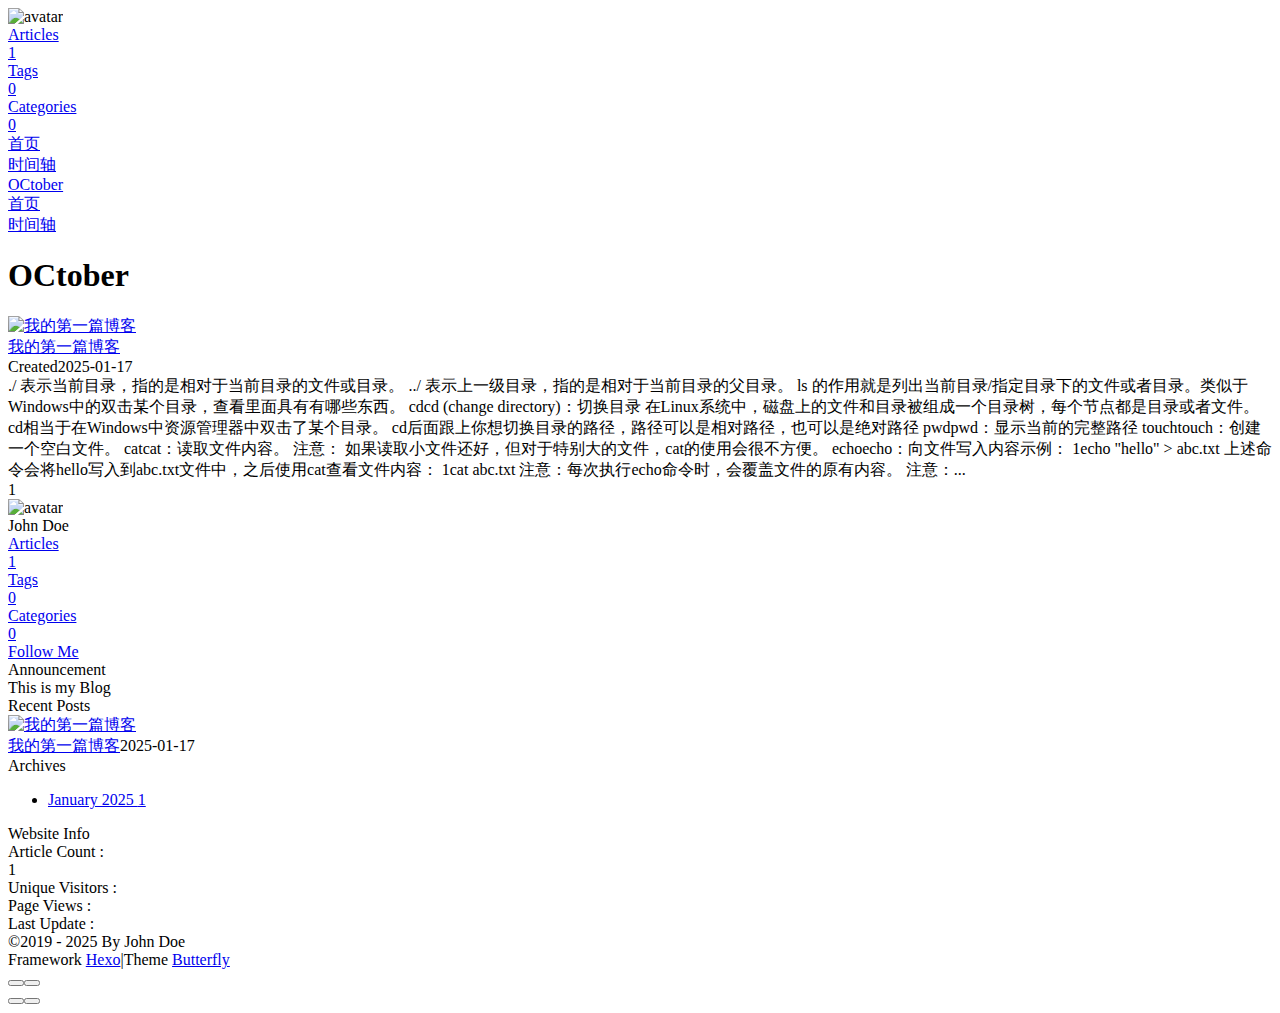
==== commit 985d25d6: "Site updated: 2025-01-20 17:49:11" ====
--- a/index.html
+++ b/index.html
@@ -1,7 +1,7 @@
-<!DOCTYPE html><html lang="en" data-theme="light"><head><meta charset="UTF-8"><meta http-equiv="X-UA-Compatible" content="IE=edge"><meta name="viewport" content="width=device-width, initial-scale=1.0,viewport-fit=cover"><title>Hexo</title><meta name="author" content="John Doe"><meta name="copyright" content="John Doe"><meta name="format-detection" content="telephone=no"><meta name="theme-color" content="#ffffff"><meta property="og:type" content="website">
-<meta property="og:title" content="Hexo">
+<!DOCTYPE html><html lang="en" data-theme="light"><head><meta charset="UTF-8"><meta http-equiv="X-UA-Compatible" content="IE=edge"><meta name="viewport" content="width=device-width, initial-scale=1.0,viewport-fit=cover"><title>OCtober</title><meta name="author" content="John Doe"><meta name="copyright" content="John Doe"><meta name="format-detection" content="telephone=no"><meta name="theme-color" content="#ffffff"><meta property="og:type" content="website">
+<meta property="og:title" content="OCtober">
 <meta property="og:url" content="http://example.com/index.html">
-<meta property="og:site_name" content="Hexo">
+<meta property="og:site_name" content="OCtober">
 <meta property="og:locale" content="en_US">
 <meta property="og:image" content="https://www.keaitupian.cn/cjpic/frombd/2/253/1513626988/1100641165.jpg">
 <meta property="article:author" content="John Doe">
@@ -135,11 +135,11 @@
   },
   autoDarkmode: false
 }</script><script id="config-diff">var GLOBAL_CONFIG_SITE = {
-  title: 'Hexo',
+  title: 'OCtober',
   isHighlightShrink: false,
   isToc: false,
   pageType: 'home'
-}</script><meta name="generator" content="Hexo 7.3.0"></head><body><div id="web_bg" style="background-image: url(https://img-baofun.zhhainiao.com/pcwallpaper_ugc/static/50706fe64cbbdddc2c8c99d27eb64d4d.jpeg?x-oss-process=image%2fresize%2cm_lfit%2cw_3840%2ch_2160);"></div><div id="sidebar"><div id="menu-mask"></div><div id="sidebar-menus"><div class="avatar-img text-center"><img src="https://www.keaitupian.cn/cjpic/frombd/2/253/1513626988/1100641165.jpg" onerror="this.onerror=null;this.src='/img/friend_404.gif'" alt="avatar"/></div><div class="site-data text-center"><a href="/archives/"><div class="headline">Articles</div><div class="length-num">1</div></a><a href="/tags/"><div class="headline">Tags</div><div class="length-num">0</div></a><a href="/categories/"><div class="headline">Categories</div><div class="length-num">0</div></a></div><div class="menus_items"><div class="menus_item"><a class="site-page" href="/"><i class="fa-fw fas fa-home"></i><span> 首页</span></a></div><div class="menus_item"><a class="site-page" href="/archives/"><i class="fa-fw fas fa-archive"></i><span> 时间轴</span></a></div></div></div></div><div class="page" id="body-wrap"><header class="full_page" id="page-header" style="background-image: url(https://wallpaperm.cmcm.com/b26f4834677e2f0c2cedbd24788b4362.jpg);"><nav id="nav"><span id="blog-info"><a class="nav-site-title" href="/"><span class="site-name">Hexo</span></a></span><div id="menus"><div class="menus_items"><div class="menus_item"><a class="site-page" href="/"><i class="fa-fw fas fa-home"></i><span> 首页</span></a></div><div class="menus_item"><a class="site-page" href="/archives/"><i class="fa-fw fas fa-archive"></i><span> 时间轴</span></a></div></div><div id="toggle-menu"><span class="site-page"><i class="fas fa-bars fa-fw"></i></span></div></div></nav><div id="site-info"><h1 id="site-title">Hexo</h1><div id="site-subtitle"><span id="subtitle"></span></div></div><div id="scroll-down"><i class="fas fa-angle-down scroll-down-effects"></i></div></header><main class="layout" id="content-inner"><div class="recent-posts nc" id="recent-posts"><div class="recent-post-items"><div class="recent-post-item"><div class="post_cover left"><a href="/2025/01/17/my%20first%20blog/" title="我的第一篇博客"><img class="post-bg" src="https://ts1.cn.mm.bing.net/th/id/R-C.adca66476e3e526aa8800e3ebdfe875e?rik=wtqMwM111kMs9w&amp;riu=http%3a%2f%2fi0.hdslb.com%2fbfs%2farticle%2fe8951fae519ca8be63eb3ac61f3548c2a0fa5d2b.jpg&amp;ehk=X5EoxJ0EJbJa23lZZ8CYtmDmbQv4EJ6VQ85A2KoMlCM%3d&amp;risl=&amp;pid=ImgRaw&amp;r=0" onerror="this.onerror=null;this.src='/img/404.jpg'" alt="我的第一篇博客"></a></div><div class="recent-post-info"><a class="article-title" href="/2025/01/17/my%20first%20blog/" title="我的第一篇博客">我的第一篇博客</a><div class="article-meta-wrap"><span class="post-meta-date"><i class="far fa-calendar-alt"></i><span class="article-meta-label">Created</span><time datetime="2025-01-17T06:00:02.000Z" title="Created 2025-01-17 14:00:02">2025-01-17</time></span></div><div class="content"> ./ 表示当前目录，指的是相对于当前目录的文件或目录。  ../ 表示上一级目录，指的是相对于当前目录的父目录。  ls 的作用就是列出当前目录&#x2F;指定目录下的文件或者目录。类似于Windows中的双击某个目录，查看里面具有有哪些东西。    cdcd (change directory)：切换目录 在Linux系统中，磁盘上的文件和目录被组成一个目录树，每个节点都是目录或者文件。 cd相当于在Windows中资源管理器中双击了某个目录。 cd后面跟上你想切换目录的路径，路径可以是相对路径，也可以是绝对路径 pwdpwd：显示当前的完整路径 touchtouch：创建一个空白文件。 catcat：读取文件内容。 注意： 如果读取小文件还好，但对于特别大的文件，cat的使用会很不方便。 echoecho：向文件写入内容示例： 1echo &quot;hello&quot; &gt; abc.txt  上述命令会将hello写入到abc.txt文件中，之后使用cat查看文件内容： 1cat abc.txt  注意：每次执行echo命令时，会覆盖文件的原有内容。 注意：...</div></div></div></div><nav id="pagination"><div class="pagination"><span class="page-number current">1</span></div></nav></div><div class="aside-content" id="aside-content"><div class="card-widget card-info text-center"><div class="avatar-img"><img src="https://www.keaitupian.cn/cjpic/frombd/2/253/1513626988/1100641165.jpg" onerror="this.onerror=null;this.src='/img/friend_404.gif'" alt="avatar"/></div><div class="author-info-name">John Doe</div><div class="author-info-description"></div><div class="site-data"><a href="/archives/"><div class="headline">Articles</div><div class="length-num">1</div></a><a href="/tags/"><div class="headline">Tags</div><div class="length-num">0</div></a><a href="/categories/"><div class="headline">Categories</div><div class="length-num">0</div></a></div><a id="card-info-btn" target="_blank" rel="noopener" href="https://github.com/xxxxxx"><i class="fab fa-github"></i><span>Follow Me</span></a></div><div class="card-widget card-announcement"><div class="item-headline"><i class="fas fa-bullhorn fa-shake"></i><span>Announcement</span></div><div class="announcement_content">This is my Blog</div></div><div class="sticky_layout"><div class="card-widget card-recent-post"><div class="item-headline"><i class="fas fa-history"></i><span>Recent Posts</span></div><div class="aside-list"><div class="aside-list-item"><a class="thumbnail" href="/2025/01/17/my%20first%20blog/" title="我的第一篇博客"><img src="https://ts1.cn.mm.bing.net/th/id/R-C.adca66476e3e526aa8800e3ebdfe875e?rik=wtqMwM111kMs9w&amp;riu=http%3a%2f%2fi0.hdslb.com%2fbfs%2farticle%2fe8951fae519ca8be63eb3ac61f3548c2a0fa5d2b.jpg&amp;ehk=X5EoxJ0EJbJa23lZZ8CYtmDmbQv4EJ6VQ85A2KoMlCM%3d&amp;risl=&amp;pid=ImgRaw&amp;r=0" onerror="this.onerror=null;this.src='/img/404.jpg'" alt="我的第一篇博客"/></a><div class="content"><a class="title" href="/2025/01/17/my%20first%20blog/" title="我的第一篇博客">我的第一篇博客</a><time datetime="2025-01-17T06:00:02.000Z" title="Created 2025-01-17 14:00:02">2025-01-17</time></div></div></div></div><div class="card-widget card-archives">
+}</script><meta name="generator" content="Hexo 7.3.0"></head><body><div id="web_bg" style="background-image: url(https://img-baofun.zhhainiao.com/pcwallpaper_ugc/static/50706fe64cbbdddc2c8c99d27eb64d4d.jpeg?x-oss-process=image%2fresize%2cm_lfit%2cw_3840%2ch_2160);"></div><div id="sidebar"><div id="menu-mask"></div><div id="sidebar-menus"><div class="avatar-img text-center"><img src="https://www.keaitupian.cn/cjpic/frombd/2/253/1513626988/1100641165.jpg" onerror="this.onerror=null;this.src='/img/friend_404.gif'" alt="avatar"/></div><div class="site-data text-center"><a href="/archives/"><div class="headline">Articles</div><div class="length-num">1</div></a><a href="/tags/"><div class="headline">Tags</div><div class="length-num">0</div></a><a href="/categories/"><div class="headline">Categories</div><div class="length-num">0</div></a></div><div class="menus_items"><div class="menus_item"><a class="site-page" href="/"><i class="fa-fw fas fa-home"></i><span> 首页</span></a></div><div class="menus_item"><a class="site-page" href="/archives/"><i class="fa-fw fas fa-archive"></i><span> 时间轴</span></a></div></div></div></div><div class="page" id="body-wrap"><header class="full_page" id="page-header" style="background-image: url(https://wallpaperm.cmcm.com/b26f4834677e2f0c2cedbd24788b4362.jpg);"><nav id="nav"><span id="blog-info"><a class="nav-site-title" href="/"><span class="site-name">OCtober</span></a></span><div id="menus"><div class="menus_items"><div class="menus_item"><a class="site-page" href="/"><i class="fa-fw fas fa-home"></i><span> 首页</span></a></div><div class="menus_item"><a class="site-page" href="/archives/"><i class="fa-fw fas fa-archive"></i><span> 时间轴</span></a></div></div><div id="toggle-menu"><span class="site-page"><i class="fas fa-bars fa-fw"></i></span></div></div></nav><div id="site-info"><h1 id="site-title">OCtober</h1><div id="site-subtitle"><span id="subtitle"></span></div></div><div id="scroll-down"><i class="fas fa-angle-down scroll-down-effects"></i></div></header><main class="layout" id="content-inner"><div class="recent-posts nc" id="recent-posts"><div class="recent-post-items"><div class="recent-post-item"><div class="post_cover left"><a href="/2025/01/17/my%20first%20blog/" title="我的第一篇博客"><img class="post-bg" src="https://ts1.cn.mm.bing.net/th/id/R-C.adca66476e3e526aa8800e3ebdfe875e?rik=wtqMwM111kMs9w&amp;riu=http%3a%2f%2fi0.hdslb.com%2fbfs%2farticle%2fe8951fae519ca8be63eb3ac61f3548c2a0fa5d2b.jpg&amp;ehk=X5EoxJ0EJbJa23lZZ8CYtmDmbQv4EJ6VQ85A2KoMlCM%3d&amp;risl=&amp;pid=ImgRaw&amp;r=0" onerror="this.onerror=null;this.src='/img/404.jpg'" alt="我的第一篇博客"></a></div><div class="recent-post-info"><a class="article-title" href="/2025/01/17/my%20first%20blog/" title="我的第一篇博客">我的第一篇博客</a><div class="article-meta-wrap"><span class="post-meta-date"><i class="far fa-calendar-alt"></i><span class="article-meta-label">Created</span><time datetime="2025-01-17T06:00:02.000Z" title="Created 2025-01-17 14:00:02">2025-01-17</time></span></div><div class="content"> ./ 表示当前目录，指的是相对于当前目录的文件或目录。  ../ 表示上一级目录，指的是相对于当前目录的父目录。  ls 的作用就是列出当前目录&#x2F;指定目录下的文件或者目录。类似于Windows中的双击某个目录，查看里面具有有哪些东西。    cdcd (change directory)：切换目录 在Linux系统中，磁盘上的文件和目录被组成一个目录树，每个节点都是目录或者文件。 cd相当于在Windows中资源管理器中双击了某个目录。 cd后面跟上你想切换目录的路径，路径可以是相对路径，也可以是绝对路径 pwdpwd：显示当前的完整路径 touchtouch：创建一个空白文件。 catcat：读取文件内容。 注意： 如果读取小文件还好，但对于特别大的文件，cat的使用会很不方便。 echoecho：向文件写入内容示例： 1echo &quot;hello&quot; &gt; abc.txt  上述命令会将hello写入到abc.txt文件中，之后使用cat查看文件内容： 1cat abc.txt  注意：每次执行echo命令时，会覆盖文件的原有内容。 注意：...</div></div></div></div><nav id="pagination"><div class="pagination"><span class="page-number current">1</span></div></nav></div><div class="aside-content" id="aside-content"><div class="card-widget card-info text-center"><div class="avatar-img"><img src="https://www.keaitupian.cn/cjpic/frombd/2/253/1513626988/1100641165.jpg" onerror="this.onerror=null;this.src='/img/friend_404.gif'" alt="avatar"/></div><div class="author-info-name">John Doe</div><div class="author-info-description"></div><div class="site-data"><a href="/archives/"><div class="headline">Articles</div><div class="length-num">1</div></a><a href="/tags/"><div class="headline">Tags</div><div class="length-num">0</div></a><a href="/categories/"><div class="headline">Categories</div><div class="length-num">0</div></a></div><a id="card-info-btn" target="_blank" rel="noopener" href="https://github.com/xxxxxx"><i class="fab fa-github"></i><span>Follow Me</span></a></div><div class="card-widget card-announcement"><div class="item-headline"><i class="fas fa-bullhorn fa-shake"></i><span>Announcement</span></div><div class="announcement_content">This is my Blog</div></div><div class="sticky_layout"><div class="card-widget card-recent-post"><div class="item-headline"><i class="fas fa-history"></i><span>Recent Posts</span></div><div class="aside-list"><div class="aside-list-item"><a class="thumbnail" href="/2025/01/17/my%20first%20blog/" title="我的第一篇博客"><img src="https://ts1.cn.mm.bing.net/th/id/R-C.adca66476e3e526aa8800e3ebdfe875e?rik=wtqMwM111kMs9w&amp;riu=http%3a%2f%2fi0.hdslb.com%2fbfs%2farticle%2fe8951fae519ca8be63eb3ac61f3548c2a0fa5d2b.jpg&amp;ehk=X5EoxJ0EJbJa23lZZ8CYtmDmbQv4EJ6VQ85A2KoMlCM%3d&amp;risl=&amp;pid=ImgRaw&amp;r=0" onerror="this.onerror=null;this.src='/img/404.jpg'" alt="我的第一篇博客"/></a><div class="content"><a class="title" href="/2025/01/17/my%20first%20blog/" title="我的第一篇博客">我的第一篇博客</a><time datetime="2025-01-17T06:00:02.000Z" title="Created 2025-01-17 14:00:02">2025-01-17</time></div></div></div></div><div class="card-widget card-archives">
     <div class="item-headline">
       <i class="fas fa-archive"></i>
       <span>Archives</span>
@@ -158,7 +158,7 @@
         </li>
       
     </ul>
-  </div><div class="card-widget card-webinfo"><div class="item-headline"><i class="fas fa-chart-line"></i><span>Website Info</span></div><div class="webinfo"><div class="webinfo-item"><div class="item-name">Article Count :</div><div class="item-count">1</div></div><div class="webinfo-item"><div class="item-name">Unique Visitors :</div><div class="item-count" id="busuanzi_value_site_uv"><i class="fa-solid fa-spinner fa-spin"></i></div></div><div class="webinfo-item"><div class="item-name">Page Views :</div><div class="item-count" id="busuanzi_value_site_pv"><i class="fa-solid fa-spinner fa-spin"></i></div></div><div class="webinfo-item"><div class="item-name">Last Update :</div><div class="item-count" id="last-push-date" data-lastPushDate="2025-01-20T09:42:45.307Z"><i class="fa-solid fa-spinner fa-spin"></i></div></div></div></div></div></div></main><footer id="footer" style="background-image: url(https://wallpaperm.cmcm.com/b26f4834677e2f0c2cedbd24788b4362.jpg);"><div id="footer-wrap"><div class="copyright">&copy;2019 - 2025 By John Doe</div><div class="framework-info"><span>Framework </span><a target="_blank" rel="noopener" href="https://hexo.io">Hexo</a><span class="footer-separator">|</span><span>Theme </span><a target="_blank" rel="noopener" href="https://github.com/jerryc127/hexo-theme-butterfly">Butterfly</a></div></div></footer></div><div id="rightside"><div id="rightside-config-hide"><button id="darkmode" type="button" title="Toggle Between Light and Dark Mode"><i class="fas fa-adjust"></i></button><button id="hide-aside-btn" type="button" title="Toggle Between Single-column and Double-column"><i class="fas fa-arrows-alt-h"></i></button></div><div id="rightside-config-show"><button id="rightside-config" type="button" title="Settings"><i class="fas fa-cog fa-spin"></i></button><button id="go-up" type="button" title="Back to Top"><span class="scroll-percent"></span><i class="fas fa-arrow-up"></i></button></div></div><div><script src="/js/utils.js"></script><script src="/js/main.js"></script><div class="js-pjax"><script>window.typedJSFn = {
+  </div><div class="card-widget card-webinfo"><div class="item-headline"><i class="fas fa-chart-line"></i><span>Website Info</span></div><div class="webinfo"><div class="webinfo-item"><div class="item-name">Article Count :</div><div class="item-count">1</div></div><div class="webinfo-item"><div class="item-name">Unique Visitors :</div><div class="item-count" id="busuanzi_value_site_uv"><i class="fa-solid fa-spinner fa-spin"></i></div></div><div class="webinfo-item"><div class="item-name">Page Views :</div><div class="item-count" id="busuanzi_value_site_pv"><i class="fa-solid fa-spinner fa-spin"></i></div></div><div class="webinfo-item"><div class="item-name">Last Update :</div><div class="item-count" id="last-push-date" data-lastPushDate="2025-01-20T09:48:20.066Z"><i class="fa-solid fa-spinner fa-spin"></i></div></div></div></div></div></div></main><footer id="footer" style="background-image: url(https://wallpaperm.cmcm.com/b26f4834677e2f0c2cedbd24788b4362.jpg);"><div id="footer-wrap"><div class="copyright">&copy;2019 - 2025 By John Doe</div><div class="framework-info"><span>Framework </span><a target="_blank" rel="noopener" href="https://hexo.io">Hexo</a><span class="footer-separator">|</span><span>Theme </span><a target="_blank" rel="noopener" href="https://github.com/jerryc127/hexo-theme-butterfly">Butterfly</a></div></div></footer></div><div id="rightside"><div id="rightside-config-hide"><button id="darkmode" type="button" title="Toggle Between Light and Dark Mode"><i class="fas fa-adjust"></i></button><button id="hide-aside-btn" type="button" title="Toggle Between Single-column and Double-column"><i class="fas fa-arrows-alt-h"></i></button></div><div id="rightside-config-show"><button id="rightside-config" type="button" title="Settings"><i class="fas fa-cog fa-spin"></i></button><button id="go-up" type="button" title="Back to Top"><span class="scroll-percent"></span><i class="fas fa-arrow-up"></i></button></div></div><div><script src="/js/utils.js"></script><script src="/js/main.js"></script><div class="js-pjax"><script>window.typedJSFn = {
   init: str => {
     window.typed = new Typed('#subtitle', Object.assign({
       strings: str,
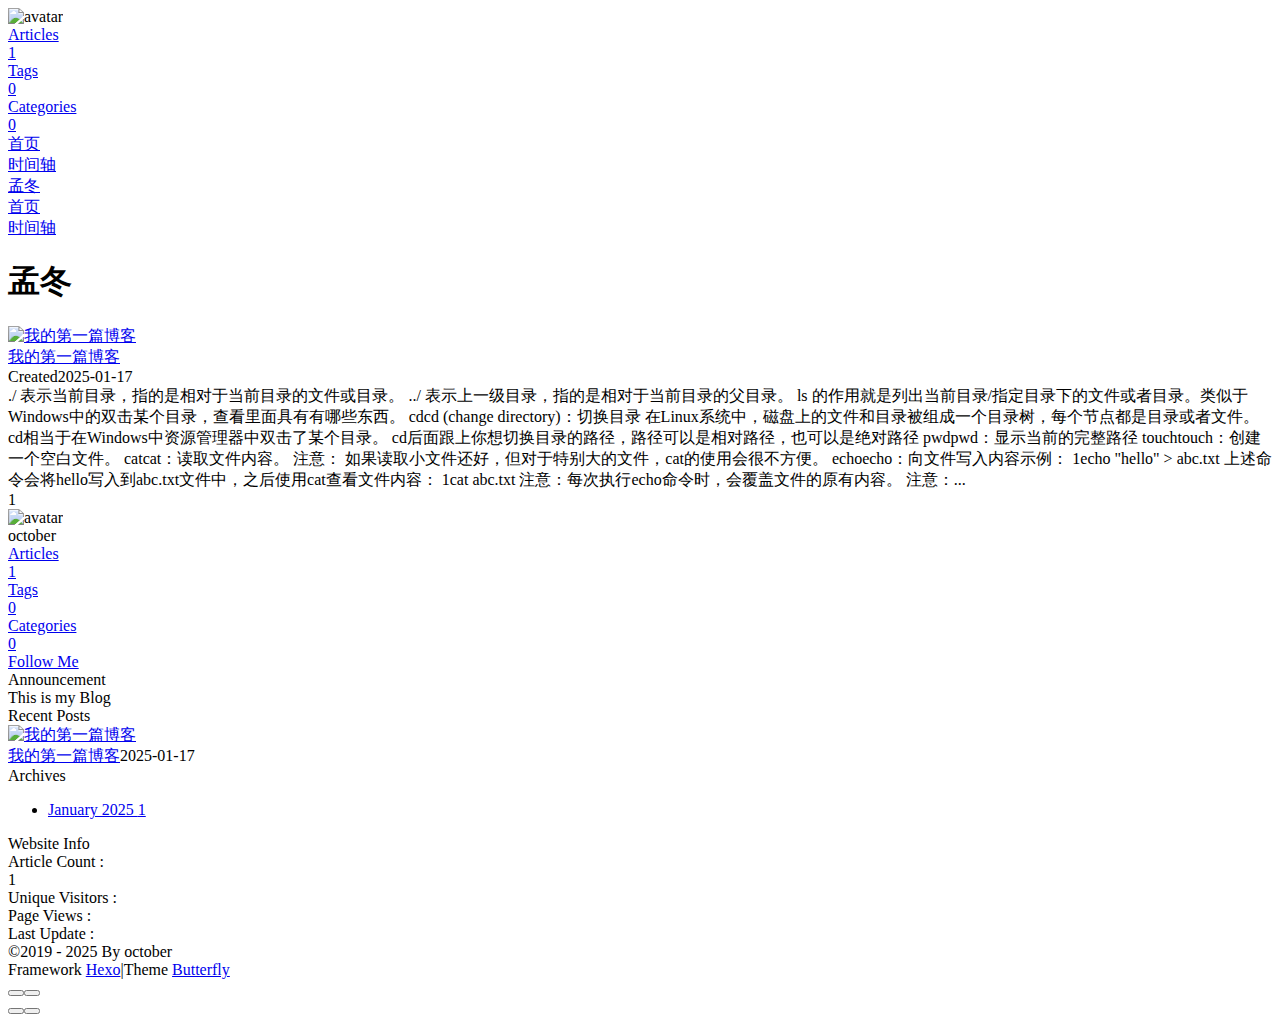
==== commit e4c12fe7: "Site updated: 2025-01-20 17:51:28" ====
--- a/index.html
+++ b/index.html
@@ -1,10 +1,10 @@
-<!DOCTYPE html><html lang="en" data-theme="light"><head><meta charset="UTF-8"><meta http-equiv="X-UA-Compatible" content="IE=edge"><meta name="viewport" content="width=device-width, initial-scale=1.0,viewport-fit=cover"><title>OCtober</title><meta name="author" content="John Doe"><meta name="copyright" content="John Doe"><meta name="format-detection" content="telephone=no"><meta name="theme-color" content="#ffffff"><meta property="og:type" content="website">
-<meta property="og:title" content="OCtober">
+<!DOCTYPE html><html lang="en" data-theme="light"><head><meta charset="UTF-8"><meta http-equiv="X-UA-Compatible" content="IE=edge"><meta name="viewport" content="width=device-width, initial-scale=1.0,viewport-fit=cover"><title>孟冬</title><meta name="author" content="october"><meta name="copyright" content="october"><meta name="format-detection" content="telephone=no"><meta name="theme-color" content="#ffffff"><meta property="og:type" content="website">
+<meta property="og:title" content="孟冬">
 <meta property="og:url" content="http://example.com/index.html">
-<meta property="og:site_name" content="OCtober">
+<meta property="og:site_name" content="孟冬">
 <meta property="og:locale" content="en_US">
 <meta property="og:image" content="https://www.keaitupian.cn/cjpic/frombd/2/253/1513626988/1100641165.jpg">
-<meta property="article:author" content="John Doe">
+<meta property="article:author" content="october">
 <meta name="twitter:card" content="summary">
 <meta name="twitter:image" content="https://www.keaitupian.cn/cjpic/frombd/2/253/1513626988/1100641165.jpg"><link rel="shortcut icon" href="/img/favicon.png"><link rel="canonical" href="http://example.com/index.html"><link rel="preconnect" href="//cdn.jsdelivr.net"/><link rel="preconnect" href="//busuanzi.ibruce.info"/><link rel="stylesheet" href="/css/index.css"><link rel="stylesheet" href="https://cdn.jsdelivr.net/npm/@fortawesome/fontawesome-free/css/all.min.css"><script>
     (() => {
@@ -135,11 +135,11 @@
   },
   autoDarkmode: false
 }</script><script id="config-diff">var GLOBAL_CONFIG_SITE = {
-  title: 'OCtober',
+  title: '孟冬',
   isHighlightShrink: false,
   isToc: false,
   pageType: 'home'
-}</script><meta name="generator" content="Hexo 7.3.0"></head><body><div id="web_bg" style="background-image: url(https://img-baofun.zhhainiao.com/pcwallpaper_ugc/static/50706fe64cbbdddc2c8c99d27eb64d4d.jpeg?x-oss-process=image%2fresize%2cm_lfit%2cw_3840%2ch_2160);"></div><div id="sidebar"><div id="menu-mask"></div><div id="sidebar-menus"><div class="avatar-img text-center"><img src="https://www.keaitupian.cn/cjpic/frombd/2/253/1513626988/1100641165.jpg" onerror="this.onerror=null;this.src='/img/friend_404.gif'" alt="avatar"/></div><div class="site-data text-center"><a href="/archives/"><div class="headline">Articles</div><div class="length-num">1</div></a><a href="/tags/"><div class="headline">Tags</div><div class="length-num">0</div></a><a href="/categories/"><div class="headline">Categories</div><div class="length-num">0</div></a></div><div class="menus_items"><div class="menus_item"><a class="site-page" href="/"><i class="fa-fw fas fa-home"></i><span> 首页</span></a></div><div class="menus_item"><a class="site-page" href="/archives/"><i class="fa-fw fas fa-archive"></i><span> 时间轴</span></a></div></div></div></div><div class="page" id="body-wrap"><header class="full_page" id="page-header" style="background-image: url(https://wallpaperm.cmcm.com/b26f4834677e2f0c2cedbd24788b4362.jpg);"><nav id="nav"><span id="blog-info"><a class="nav-site-title" href="/"><span class="site-name">OCtober</span></a></span><div id="menus"><div class="menus_items"><div class="menus_item"><a class="site-page" href="/"><i class="fa-fw fas fa-home"></i><span> 首页</span></a></div><div class="menus_item"><a class="site-page" href="/archives/"><i class="fa-fw fas fa-archive"></i><span> 时间轴</span></a></div></div><div id="toggle-menu"><span class="site-page"><i class="fas fa-bars fa-fw"></i></span></div></div></nav><div id="site-info"><h1 id="site-title">OCtober</h1><div id="site-subtitle"><span id="subtitle"></span></div></div><div id="scroll-down"><i class="fas fa-angle-down scroll-down-effects"></i></div></header><main class="layout" id="content-inner"><div class="recent-posts nc" id="recent-posts"><div class="recent-post-items"><div class="recent-post-item"><div class="post_cover left"><a href="/2025/01/17/my%20first%20blog/" title="我的第一篇博客"><img class="post-bg" src="https://ts1.cn.mm.bing.net/th/id/R-C.adca66476e3e526aa8800e3ebdfe875e?rik=wtqMwM111kMs9w&amp;riu=http%3a%2f%2fi0.hdslb.com%2fbfs%2farticle%2fe8951fae519ca8be63eb3ac61f3548c2a0fa5d2b.jpg&amp;ehk=X5EoxJ0EJbJa23lZZ8CYtmDmbQv4EJ6VQ85A2KoMlCM%3d&amp;risl=&amp;pid=ImgRaw&amp;r=0" onerror="this.onerror=null;this.src='/img/404.jpg'" alt="我的第一篇博客"></a></div><div class="recent-post-info"><a class="article-title" href="/2025/01/17/my%20first%20blog/" title="我的第一篇博客">我的第一篇博客</a><div class="article-meta-wrap"><span class="post-meta-date"><i class="far fa-calendar-alt"></i><span class="article-meta-label">Created</span><time datetime="2025-01-17T06:00:02.000Z" title="Created 2025-01-17 14:00:02">2025-01-17</time></span></div><div class="content"> ./ 表示当前目录，指的是相对于当前目录的文件或目录。  ../ 表示上一级目录，指的是相对于当前目录的父目录。  ls 的作用就是列出当前目录&#x2F;指定目录下的文件或者目录。类似于Windows中的双击某个目录，查看里面具有有哪些东西。    cdcd (change directory)：切换目录 在Linux系统中，磁盘上的文件和目录被组成一个目录树，每个节点都是目录或者文件。 cd相当于在Windows中资源管理器中双击了某个目录。 cd后面跟上你想切换目录的路径，路径可以是相对路径，也可以是绝对路径 pwdpwd：显示当前的完整路径 touchtouch：创建一个空白文件。 catcat：读取文件内容。 注意： 如果读取小文件还好，但对于特别大的文件，cat的使用会很不方便。 echoecho：向文件写入内容示例： 1echo &quot;hello&quot; &gt; abc.txt  上述命令会将hello写入到abc.txt文件中，之后使用cat查看文件内容： 1cat abc.txt  注意：每次执行echo命令时，会覆盖文件的原有内容。 注意：...</div></div></div></div><nav id="pagination"><div class="pagination"><span class="page-number current">1</span></div></nav></div><div class="aside-content" id="aside-content"><div class="card-widget card-info text-center"><div class="avatar-img"><img src="https://www.keaitupian.cn/cjpic/frombd/2/253/1513626988/1100641165.jpg" onerror="this.onerror=null;this.src='/img/friend_404.gif'" alt="avatar"/></div><div class="author-info-name">John Doe</div><div class="author-info-description"></div><div class="site-data"><a href="/archives/"><div class="headline">Articles</div><div class="length-num">1</div></a><a href="/tags/"><div class="headline">Tags</div><div class="length-num">0</div></a><a href="/categories/"><div class="headline">Categories</div><div class="length-num">0</div></a></div><a id="card-info-btn" target="_blank" rel="noopener" href="https://github.com/xxxxxx"><i class="fab fa-github"></i><span>Follow Me</span></a></div><div class="card-widget card-announcement"><div class="item-headline"><i class="fas fa-bullhorn fa-shake"></i><span>Announcement</span></div><div class="announcement_content">This is my Blog</div></div><div class="sticky_layout"><div class="card-widget card-recent-post"><div class="item-headline"><i class="fas fa-history"></i><span>Recent Posts</span></div><div class="aside-list"><div class="aside-list-item"><a class="thumbnail" href="/2025/01/17/my%20first%20blog/" title="我的第一篇博客"><img src="https://ts1.cn.mm.bing.net/th/id/R-C.adca66476e3e526aa8800e3ebdfe875e?rik=wtqMwM111kMs9w&amp;riu=http%3a%2f%2fi0.hdslb.com%2fbfs%2farticle%2fe8951fae519ca8be63eb3ac61f3548c2a0fa5d2b.jpg&amp;ehk=X5EoxJ0EJbJa23lZZ8CYtmDmbQv4EJ6VQ85A2KoMlCM%3d&amp;risl=&amp;pid=ImgRaw&amp;r=0" onerror="this.onerror=null;this.src='/img/404.jpg'" alt="我的第一篇博客"/></a><div class="content"><a class="title" href="/2025/01/17/my%20first%20blog/" title="我的第一篇博客">我的第一篇博客</a><time datetime="2025-01-17T06:00:02.000Z" title="Created 2025-01-17 14:00:02">2025-01-17</time></div></div></div></div><div class="card-widget card-archives">
+}</script><meta name="generator" content="Hexo 7.3.0"></head><body><div id="web_bg" style="background-image: url(https://img-baofun.zhhainiao.com/pcwallpaper_ugc/static/50706fe64cbbdddc2c8c99d27eb64d4d.jpeg?x-oss-process=image%2fresize%2cm_lfit%2cw_3840%2ch_2160);"></div><div id="sidebar"><div id="menu-mask"></div><div id="sidebar-menus"><div class="avatar-img text-center"><img src="https://www.keaitupian.cn/cjpic/frombd/2/253/1513626988/1100641165.jpg" onerror="this.onerror=null;this.src='/img/friend_404.gif'" alt="avatar"/></div><div class="site-data text-center"><a href="/archives/"><div class="headline">Articles</div><div class="length-num">1</div></a><a href="/tags/"><div class="headline">Tags</div><div class="length-num">0</div></a><a href="/categories/"><div class="headline">Categories</div><div class="length-num">0</div></a></div><div class="menus_items"><div class="menus_item"><a class="site-page" href="/"><i class="fa-fw fas fa-home"></i><span> 首页</span></a></div><div class="menus_item"><a class="site-page" href="/archives/"><i class="fa-fw fas fa-archive"></i><span> 时间轴</span></a></div></div></div></div><div class="page" id="body-wrap"><header class="full_page" id="page-header" style="background-image: url(https://wallpaperm.cmcm.com/b26f4834677e2f0c2cedbd24788b4362.jpg);"><nav id="nav"><span id="blog-info"><a class="nav-site-title" href="/"><span class="site-name">孟冬</span></a></span><div id="menus"><div class="menus_items"><div class="menus_item"><a class="site-page" href="/"><i class="fa-fw fas fa-home"></i><span> 首页</span></a></div><div class="menus_item"><a class="site-page" href="/archives/"><i class="fa-fw fas fa-archive"></i><span> 时间轴</span></a></div></div><div id="toggle-menu"><span class="site-page"><i class="fas fa-bars fa-fw"></i></span></div></div></nav><div id="site-info"><h1 id="site-title">孟冬</h1><div id="site-subtitle"><span id="subtitle"></span></div></div><div id="scroll-down"><i class="fas fa-angle-down scroll-down-effects"></i></div></header><main class="layout" id="content-inner"><div class="recent-posts nc" id="recent-posts"><div class="recent-post-items"><div class="recent-post-item"><div class="post_cover left"><a href="/2025/01/17/my%20first%20blog/" title="我的第一篇博客"><img class="post-bg" src="https://ts1.cn.mm.bing.net/th/id/R-C.adca66476e3e526aa8800e3ebdfe875e?rik=wtqMwM111kMs9w&amp;riu=http%3a%2f%2fi0.hdslb.com%2fbfs%2farticle%2fe8951fae519ca8be63eb3ac61f3548c2a0fa5d2b.jpg&amp;ehk=X5EoxJ0EJbJa23lZZ8CYtmDmbQv4EJ6VQ85A2KoMlCM%3d&amp;risl=&amp;pid=ImgRaw&amp;r=0" onerror="this.onerror=null;this.src='/img/404.jpg'" alt="我的第一篇博客"></a></div><div class="recent-post-info"><a class="article-title" href="/2025/01/17/my%20first%20blog/" title="我的第一篇博客">我的第一篇博客</a><div class="article-meta-wrap"><span class="post-meta-date"><i class="far fa-calendar-alt"></i><span class="article-meta-label">Created</span><time datetime="2025-01-17T06:00:02.000Z" title="Created 2025-01-17 14:00:02">2025-01-17</time></span></div><div class="content"> ./ 表示当前目录，指的是相对于当前目录的文件或目录。  ../ 表示上一级目录，指的是相对于当前目录的父目录。  ls 的作用就是列出当前目录&#x2F;指定目录下的文件或者目录。类似于Windows中的双击某个目录，查看里面具有有哪些东西。    cdcd (change directory)：切换目录 在Linux系统中，磁盘上的文件和目录被组成一个目录树，每个节点都是目录或者文件。 cd相当于在Windows中资源管理器中双击了某个目录。 cd后面跟上你想切换目录的路径，路径可以是相对路径，也可以是绝对路径 pwdpwd：显示当前的完整路径 touchtouch：创建一个空白文件。 catcat：读取文件内容。 注意： 如果读取小文件还好，但对于特别大的文件，cat的使用会很不方便。 echoecho：向文件写入内容示例： 1echo &quot;hello&quot; &gt; abc.txt  上述命令会将hello写入到abc.txt文件中，之后使用cat查看文件内容： 1cat abc.txt  注意：每次执行echo命令时，会覆盖文件的原有内容。 注意：...</div></div></div></div><nav id="pagination"><div class="pagination"><span class="page-number current">1</span></div></nav></div><div class="aside-content" id="aside-content"><div class="card-widget card-info text-center"><div class="avatar-img"><img src="https://www.keaitupian.cn/cjpic/frombd/2/253/1513626988/1100641165.jpg" onerror="this.onerror=null;this.src='/img/friend_404.gif'" alt="avatar"/></div><div class="author-info-name">october</div><div class="author-info-description"></div><div class="site-data"><a href="/archives/"><div class="headline">Articles</div><div class="length-num">1</div></a><a href="/tags/"><div class="headline">Tags</div><div class="length-num">0</div></a><a href="/categories/"><div class="headline">Categories</div><div class="length-num">0</div></a></div><a id="card-info-btn" target="_blank" rel="noopener" href="https://github.com/xxxxxx"><i class="fab fa-github"></i><span>Follow Me</span></a></div><div class="card-widget card-announcement"><div class="item-headline"><i class="fas fa-bullhorn fa-shake"></i><span>Announcement</span></div><div class="announcement_content">This is my Blog</div></div><div class="sticky_layout"><div class="card-widget card-recent-post"><div class="item-headline"><i class="fas fa-history"></i><span>Recent Posts</span></div><div class="aside-list"><div class="aside-list-item"><a class="thumbnail" href="/2025/01/17/my%20first%20blog/" title="我的第一篇博客"><img src="https://ts1.cn.mm.bing.net/th/id/R-C.adca66476e3e526aa8800e3ebdfe875e?rik=wtqMwM111kMs9w&amp;riu=http%3a%2f%2fi0.hdslb.com%2fbfs%2farticle%2fe8951fae519ca8be63eb3ac61f3548c2a0fa5d2b.jpg&amp;ehk=X5EoxJ0EJbJa23lZZ8CYtmDmbQv4EJ6VQ85A2KoMlCM%3d&amp;risl=&amp;pid=ImgRaw&amp;r=0" onerror="this.onerror=null;this.src='/img/404.jpg'" alt="我的第一篇博客"/></a><div class="content"><a class="title" href="/2025/01/17/my%20first%20blog/" title="我的第一篇博客">我的第一篇博客</a><time datetime="2025-01-17T06:00:02.000Z" title="Created 2025-01-17 14:00:02">2025-01-17</time></div></div></div></div><div class="card-widget card-archives">
     <div class="item-headline">
       <i class="fas fa-archive"></i>
       <span>Archives</span>
@@ -158,7 +158,7 @@
         </li>
       
     </ul>
-  </div><div class="card-widget card-webinfo"><div class="item-headline"><i class="fas fa-chart-line"></i><span>Website Info</span></div><div class="webinfo"><div class="webinfo-item"><div class="item-name">Article Count :</div><div class="item-count">1</div></div><div class="webinfo-item"><div class="item-name">Unique Visitors :</div><div class="item-count" id="busuanzi_value_site_uv"><i class="fa-solid fa-spinner fa-spin"></i></div></div><div class="webinfo-item"><div class="item-name">Page Views :</div><div class="item-count" id="busuanzi_value_site_pv"><i class="fa-solid fa-spinner fa-spin"></i></div></div><div class="webinfo-item"><div class="item-name">Last Update :</div><div class="item-count" id="last-push-date" data-lastPushDate="2025-01-20T09:48:20.066Z"><i class="fa-solid fa-spinner fa-spin"></i></div></div></div></div></div></div></main><footer id="footer" style="background-image: url(https://wallpaperm.cmcm.com/b26f4834677e2f0c2cedbd24788b4362.jpg);"><div id="footer-wrap"><div class="copyright">&copy;2019 - 2025 By John Doe</div><div class="framework-info"><span>Framework </span><a target="_blank" rel="noopener" href="https://hexo.io">Hexo</a><span class="footer-separator">|</span><span>Theme </span><a target="_blank" rel="noopener" href="https://github.com/jerryc127/hexo-theme-butterfly">Butterfly</a></div></div></footer></div><div id="rightside"><div id="rightside-config-hide"><button id="darkmode" type="button" title="Toggle Between Light and Dark Mode"><i class="fas fa-adjust"></i></button><button id="hide-aside-btn" type="button" title="Toggle Between Single-column and Double-column"><i class="fas fa-arrows-alt-h"></i></button></div><div id="rightside-config-show"><button id="rightside-config" type="button" title="Settings"><i class="fas fa-cog fa-spin"></i></button><button id="go-up" type="button" title="Back to Top"><span class="scroll-percent"></span><i class="fas fa-arrow-up"></i></button></div></div><div><script src="/js/utils.js"></script><script src="/js/main.js"></script><div class="js-pjax"><script>window.typedJSFn = {
+  </div><div class="card-widget card-webinfo"><div class="item-headline"><i class="fas fa-chart-line"></i><span>Website Info</span></div><div class="webinfo"><div class="webinfo-item"><div class="item-name">Article Count :</div><div class="item-count">1</div></div><div class="webinfo-item"><div class="item-name">Unique Visitors :</div><div class="item-count" id="busuanzi_value_site_uv"><i class="fa-solid fa-spinner fa-spin"></i></div></div><div class="webinfo-item"><div class="item-name">Page Views :</div><div class="item-count" id="busuanzi_value_site_pv"><i class="fa-solid fa-spinner fa-spin"></i></div></div><div class="webinfo-item"><div class="item-name">Last Update :</div><div class="item-count" id="last-push-date" data-lastPushDate="2025-01-20T09:51:22.509Z"><i class="fa-solid fa-spinner fa-spin"></i></div></div></div></div></div></div></main><footer id="footer" style="background-image: url(https://wallpaperm.cmcm.com/b26f4834677e2f0c2cedbd24788b4362.jpg);"><div id="footer-wrap"><div class="copyright">&copy;2019 - 2025 By october</div><div class="framework-info"><span>Framework </span><a target="_blank" rel="noopener" href="https://hexo.io">Hexo</a><span class="footer-separator">|</span><span>Theme </span><a target="_blank" rel="noopener" href="https://github.com/jerryc127/hexo-theme-butterfly">Butterfly</a></div></div></footer></div><div id="rightside"><div id="rightside-config-hide"><button id="darkmode" type="button" title="Toggle Between Light and Dark Mode"><i class="fas fa-adjust"></i></button><button id="hide-aside-btn" type="button" title="Toggle Between Single-column and Double-column"><i class="fas fa-arrows-alt-h"></i></button></div><div id="rightside-config-show"><button id="rightside-config" type="button" title="Settings"><i class="fas fa-cog fa-spin"></i></button><button id="go-up" type="button" title="Back to Top"><span class="scroll-percent"></span><i class="fas fa-arrow-up"></i></button></div></div><div><script src="/js/utils.js"></script><script src="/js/main.js"></script><div class="js-pjax"><script>window.typedJSFn = {
   init: str => {
     window.typed = new Typed('#subtitle', Object.assign({
       strings: str,
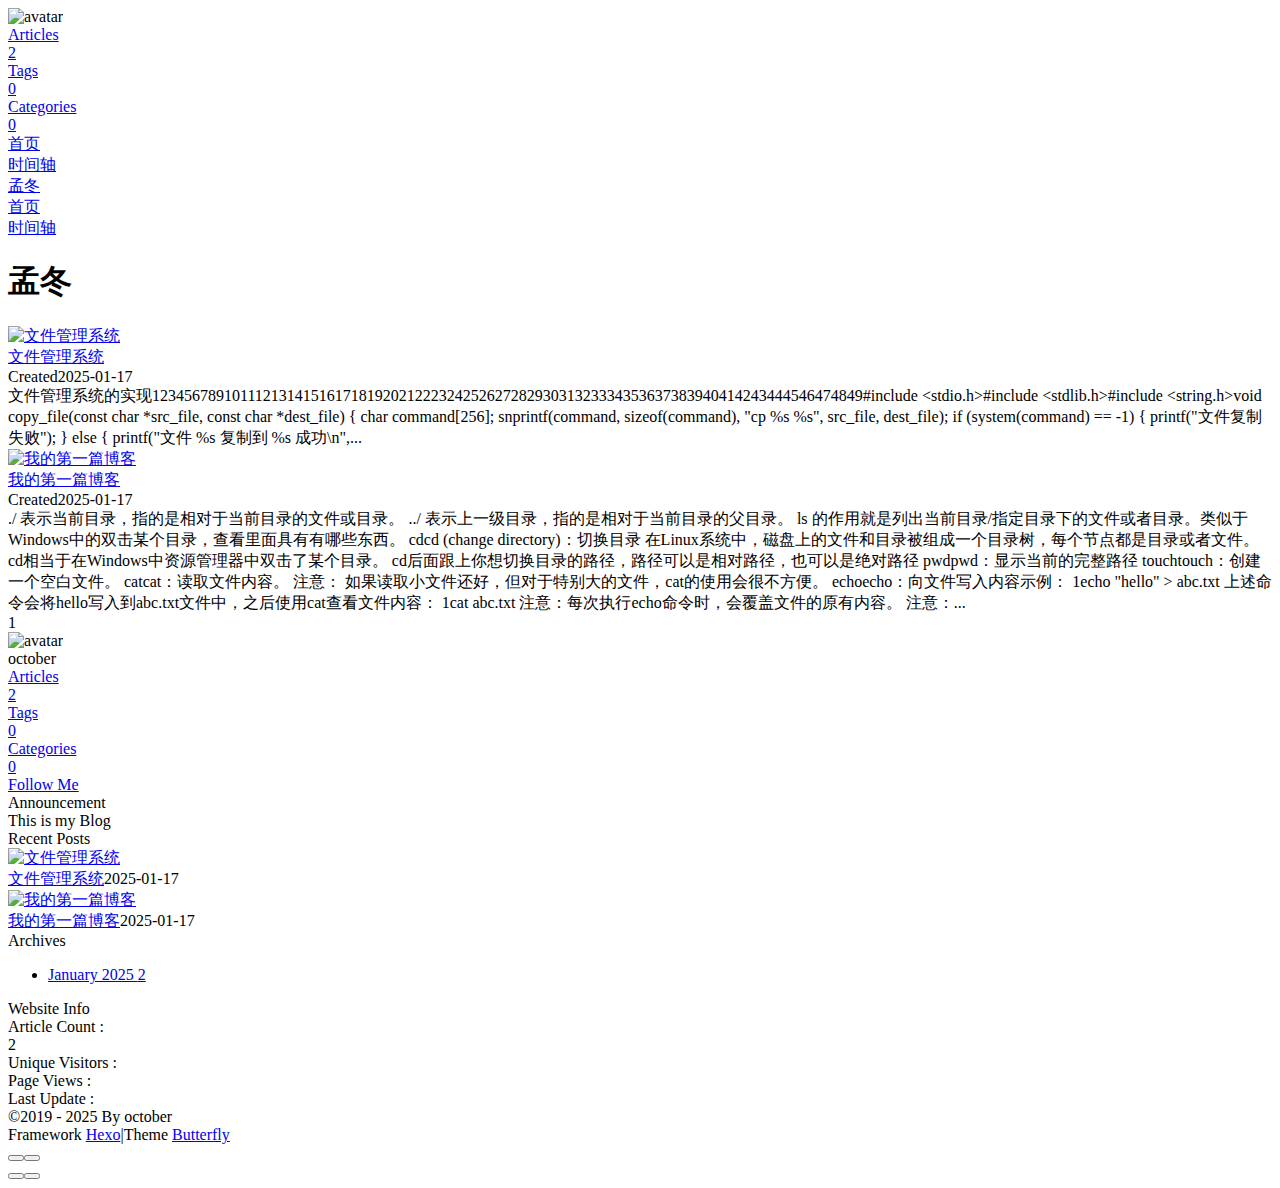
==== commit 18bab879: "Site updated: 2025-01-20 20:39:06" ====
--- a/index.html
+++ b/index.html
@@ -139,7 +139,7 @@
   isHighlightShrink: false,
   isToc: false,
   pageType: 'home'
-}</script><meta name="generator" content="Hexo 7.3.0"></head><body><div id="web_bg" style="background-image: url(https://img-baofun.zhhainiao.com/pcwallpaper_ugc/static/50706fe64cbbdddc2c8c99d27eb64d4d.jpeg?x-oss-process=image%2fresize%2cm_lfit%2cw_3840%2ch_2160);"></div><div id="sidebar"><div id="menu-mask"></div><div id="sidebar-menus"><div class="avatar-img text-center"><img src="https://www.keaitupian.cn/cjpic/frombd/2/253/1513626988/1100641165.jpg" onerror="this.onerror=null;this.src='/img/friend_404.gif'" alt="avatar"/></div><div class="site-data text-center"><a href="/archives/"><div class="headline">Articles</div><div class="length-num">1</div></a><a href="/tags/"><div class="headline">Tags</div><div class="length-num">0</div></a><a href="/categories/"><div class="headline">Categories</div><div class="length-num">0</div></a></div><div class="menus_items"><div class="menus_item"><a class="site-page" href="/"><i class="fa-fw fas fa-home"></i><span> 首页</span></a></div><div class="menus_item"><a class="site-page" href="/archives/"><i class="fa-fw fas fa-archive"></i><span> 时间轴</span></a></div></div></div></div><div class="page" id="body-wrap"><header class="full_page" id="page-header" style="background-image: url(https://wallpaperm.cmcm.com/b26f4834677e2f0c2cedbd24788b4362.jpg);"><nav id="nav"><span id="blog-info"><a class="nav-site-title" href="/"><span class="site-name">孟冬</span></a></span><div id="menus"><div class="menus_items"><div class="menus_item"><a class="site-page" href="/"><i class="fa-fw fas fa-home"></i><span> 首页</span></a></div><div class="menus_item"><a class="site-page" href="/archives/"><i class="fa-fw fas fa-archive"></i><span> 时间轴</span></a></div></div><div id="toggle-menu"><span class="site-page"><i class="fas fa-bars fa-fw"></i></span></div></div></nav><div id="site-info"><h1 id="site-title">孟冬</h1><div id="site-subtitle"><span id="subtitle"></span></div></div><div id="scroll-down"><i class="fas fa-angle-down scroll-down-effects"></i></div></header><main class="layout" id="content-inner"><div class="recent-posts nc" id="recent-posts"><div class="recent-post-items"><div class="recent-post-item"><div class="post_cover left"><a href="/2025/01/17/my%20first%20blog/" title="我的第一篇博客"><img class="post-bg" src="https://ts1.cn.mm.bing.net/th/id/R-C.adca66476e3e526aa8800e3ebdfe875e?rik=wtqMwM111kMs9w&amp;riu=http%3a%2f%2fi0.hdslb.com%2fbfs%2farticle%2fe8951fae519ca8be63eb3ac61f3548c2a0fa5d2b.jpg&amp;ehk=X5EoxJ0EJbJa23lZZ8CYtmDmbQv4EJ6VQ85A2KoMlCM%3d&amp;risl=&amp;pid=ImgRaw&amp;r=0" onerror="this.onerror=null;this.src='/img/404.jpg'" alt="我的第一篇博客"></a></div><div class="recent-post-info"><a class="article-title" href="/2025/01/17/my%20first%20blog/" title="我的第一篇博客">我的第一篇博客</a><div class="article-meta-wrap"><span class="post-meta-date"><i class="far fa-calendar-alt"></i><span class="article-meta-label">Created</span><time datetime="2025-01-17T06:00:02.000Z" title="Created 2025-01-17 14:00:02">2025-01-17</time></span></div><div class="content"> ./ 表示当前目录，指的是相对于当前目录的文件或目录。  ../ 表示上一级目录，指的是相对于当前目录的父目录。  ls 的作用就是列出当前目录&#x2F;指定目录下的文件或者目录。类似于Windows中的双击某个目录，查看里面具有有哪些东西。    cdcd (change directory)：切换目录 在Linux系统中，磁盘上的文件和目录被组成一个目录树，每个节点都是目录或者文件。 cd相当于在Windows中资源管理器中双击了某个目录。 cd后面跟上你想切换目录的路径，路径可以是相对路径，也可以是绝对路径 pwdpwd：显示当前的完整路径 touchtouch：创建一个空白文件。 catcat：读取文件内容。 注意： 如果读取小文件还好，但对于特别大的文件，cat的使用会很不方便。 echoecho：向文件写入内容示例： 1echo &quot;hello&quot; &gt; abc.txt  上述命令会将hello写入到abc.txt文件中，之后使用cat查看文件内容： 1cat abc.txt  注意：每次执行echo命令时，会覆盖文件的原有内容。 注意：...</div></div></div></div><nav id="pagination"><div class="pagination"><span class="page-number current">1</span></div></nav></div><div class="aside-content" id="aside-content"><div class="card-widget card-info text-center"><div class="avatar-img"><img src="https://www.keaitupian.cn/cjpic/frombd/2/253/1513626988/1100641165.jpg" onerror="this.onerror=null;this.src='/img/friend_404.gif'" alt="avatar"/></div><div class="author-info-name">october</div><div class="author-info-description"></div><div class="site-data"><a href="/archives/"><div class="headline">Articles</div><div class="length-num">1</div></a><a href="/tags/"><div class="headline">Tags</div><div class="length-num">0</div></a><a href="/categories/"><div class="headline">Categories</div><div class="length-num">0</div></a></div><a id="card-info-btn" target="_blank" rel="noopener" href="https://github.com/xxxxxx"><i class="fab fa-github"></i><span>Follow Me</span></a></div><div class="card-widget card-announcement"><div class="item-headline"><i class="fas fa-bullhorn fa-shake"></i><span>Announcement</span></div><div class="announcement_content">This is my Blog</div></div><div class="sticky_layout"><div class="card-widget card-recent-post"><div class="item-headline"><i class="fas fa-history"></i><span>Recent Posts</span></div><div class="aside-list"><div class="aside-list-item"><a class="thumbnail" href="/2025/01/17/my%20first%20blog/" title="我的第一篇博客"><img src="https://ts1.cn.mm.bing.net/th/id/R-C.adca66476e3e526aa8800e3ebdfe875e?rik=wtqMwM111kMs9w&amp;riu=http%3a%2f%2fi0.hdslb.com%2fbfs%2farticle%2fe8951fae519ca8be63eb3ac61f3548c2a0fa5d2b.jpg&amp;ehk=X5EoxJ0EJbJa23lZZ8CYtmDmbQv4EJ6VQ85A2KoMlCM%3d&amp;risl=&amp;pid=ImgRaw&amp;r=0" onerror="this.onerror=null;this.src='/img/404.jpg'" alt="我的第一篇博客"/></a><div class="content"><a class="title" href="/2025/01/17/my%20first%20blog/" title="我的第一篇博客">我的第一篇博客</a><time datetime="2025-01-17T06:00:02.000Z" title="Created 2025-01-17 14:00:02">2025-01-17</time></div></div></div></div><div class="card-widget card-archives">
+}</script><meta name="generator" content="Hexo 7.3.0"></head><body><div id="web_bg" style="background-image: url(https://img-baofun.zhhainiao.com/pcwallpaper_ugc/static/50706fe64cbbdddc2c8c99d27eb64d4d.jpeg?x-oss-process=image%2fresize%2cm_lfit%2cw_3840%2ch_2160);"></div><div id="sidebar"><div id="menu-mask"></div><div id="sidebar-menus"><div class="avatar-img text-center"><img src="https://www.keaitupian.cn/cjpic/frombd/2/253/1513626988/1100641165.jpg" onerror="this.onerror=null;this.src='/img/friend_404.gif'" alt="avatar"/></div><div class="site-data text-center"><a href="/archives/"><div class="headline">Articles</div><div class="length-num">2</div></a><a href="/tags/"><div class="headline">Tags</div><div class="length-num">0</div></a><a href="/categories/"><div class="headline">Categories</div><div class="length-num">0</div></a></div><div class="menus_items"><div class="menus_item"><a class="site-page" href="/"><i class="fa-fw fas fa-home"></i><span> 首页</span></a></div><div class="menus_item"><a class="site-page" href="/archives/"><i class="fa-fw fas fa-archive"></i><span> 时间轴</span></a></div></div></div></div><div class="page" id="body-wrap"><header class="full_page" id="page-header" style="background-image: url(https://wallpaperm.cmcm.com/b26f4834677e2f0c2cedbd24788b4362.jpg);"><nav id="nav"><span id="blog-info"><a class="nav-site-title" href="/"><span class="site-name">孟冬</span></a></span><div id="menus"><div class="menus_items"><div class="menus_item"><a class="site-page" href="/"><i class="fa-fw fas fa-home"></i><span> 首页</span></a></div><div class="menus_item"><a class="site-page" href="/archives/"><i class="fa-fw fas fa-archive"></i><span> 时间轴</span></a></div></div><div id="toggle-menu"><span class="site-page"><i class="fas fa-bars fa-fw"></i></span></div></div></nav><div id="site-info"><h1 id="site-title">孟冬</h1><div id="site-subtitle"><span id="subtitle"></span></div></div><div id="scroll-down"><i class="fas fa-angle-down scroll-down-effects"></i></div></header><main class="layout" id="content-inner"><div class="recent-posts nc" id="recent-posts"><div class="recent-post-items"><div class="recent-post-item"><div class="post_cover left"><a href="/2025/01/17/file%20mangamement/" title="文件管理系统"><img class="post-bg" src="https://tse1-mm.cn.bing.net/th/id/OIP-C.nKUJfBRDm1-0sb5GWw7WyQHaEo?rs=1&amp;pid=ImgDetMain" onerror="this.onerror=null;this.src='/img/404.jpg'" alt="文件管理系统"></a></div><div class="recent-post-info"><a class="article-title" href="/2025/01/17/file%20mangamement/" title="文件管理系统">文件管理系统</a><div class="article-meta-wrap"><span class="post-meta-date"><i class="far fa-calendar-alt"></i><span class="article-meta-label">Created</span><time datetime="2025-01-17T06:00:02.000Z" title="Created 2025-01-17 14:00:02">2025-01-17</time></span></div><div class="content">文件管理系统的实现12345678910111213141516171819202122232425262728293031323334353637383940414243444546474849#include &lt;stdio.h&gt;#include &lt;stdlib.h&gt;#include &lt;string.h&gt;void copy_file(const char *src_file, const char *dest_file) &#123;    char command[256];        snprintf(command, sizeof(command), &quot;cp %s %s&quot;, src_file, dest_file);        if (system(command) == -1) &#123;        printf(&quot;文件复制失败&quot;);    &#125; else &#123;        printf(&quot;文件 %s 复制到 %s 成功\n&quot;,...</div></div></div><div class="recent-post-item"><div class="post_cover right"><a href="/2025/01/17/my%20first%20blog/" title="我的第一篇博客"><img class="post-bg" src="https://ts1.cn.mm.bing.net/th/id/R-C.adca66476e3e526aa8800e3ebdfe875e?rik=wtqMwM111kMs9w&amp;riu=http%3a%2f%2fi0.hdslb.com%2fbfs%2farticle%2fe8951fae519ca8be63eb3ac61f3548c2a0fa5d2b.jpg&amp;ehk=X5EoxJ0EJbJa23lZZ8CYtmDmbQv4EJ6VQ85A2KoMlCM%3d&amp;risl=&amp;pid=ImgRaw&amp;r=0" onerror="this.onerror=null;this.src='/img/404.jpg'" alt="我的第一篇博客"></a></div><div class="recent-post-info"><a class="article-title" href="/2025/01/17/my%20first%20blog/" title="我的第一篇博客">我的第一篇博客</a><div class="article-meta-wrap"><span class="post-meta-date"><i class="far fa-calendar-alt"></i><span class="article-meta-label">Created</span><time datetime="2025-01-17T06:00:02.000Z" title="Created 2025-01-17 14:00:02">2025-01-17</time></span></div><div class="content"> ./ 表示当前目录，指的是相对于当前目录的文件或目录。  ../ 表示上一级目录，指的是相对于当前目录的父目录。  ls 的作用就是列出当前目录&#x2F;指定目录下的文件或者目录。类似于Windows中的双击某个目录，查看里面具有有哪些东西。    cdcd (change directory)：切换目录 在Linux系统中，磁盘上的文件和目录被组成一个目录树，每个节点都是目录或者文件。 cd相当于在Windows中资源管理器中双击了某个目录。 cd后面跟上你想切换目录的路径，路径可以是相对路径，也可以是绝对路径 pwdpwd：显示当前的完整路径 touchtouch：创建一个空白文件。 catcat：读取文件内容。 注意： 如果读取小文件还好，但对于特别大的文件，cat的使用会很不方便。 echoecho：向文件写入内容示例： 1echo &quot;hello&quot; &gt; abc.txt  上述命令会将hello写入到abc.txt文件中，之后使用cat查看文件内容： 1cat abc.txt  注意：每次执行echo命令时，会覆盖文件的原有内容。 注意：...</div></div></div></div><nav id="pagination"><div class="pagination"><span class="page-number current">1</span></div></nav></div><div class="aside-content" id="aside-content"><div class="card-widget card-info text-center"><div class="avatar-img"><img src="https://www.keaitupian.cn/cjpic/frombd/2/253/1513626988/1100641165.jpg" onerror="this.onerror=null;this.src='/img/friend_404.gif'" alt="avatar"/></div><div class="author-info-name">october</div><div class="author-info-description"></div><div class="site-data"><a href="/archives/"><div class="headline">Articles</div><div class="length-num">2</div></a><a href="/tags/"><div class="headline">Tags</div><div class="length-num">0</div></a><a href="/categories/"><div class="headline">Categories</div><div class="length-num">0</div></a></div><a id="card-info-btn" target="_blank" rel="noopener" href="https://github.com/xxxxxx"><i class="fab fa-github"></i><span>Follow Me</span></a></div><div class="card-widget card-announcement"><div class="item-headline"><i class="fas fa-bullhorn fa-shake"></i><span>Announcement</span></div><div class="announcement_content">This is my Blog</div></div><div class="sticky_layout"><div class="card-widget card-recent-post"><div class="item-headline"><i class="fas fa-history"></i><span>Recent Posts</span></div><div class="aside-list"><div class="aside-list-item"><a class="thumbnail" href="/2025/01/17/file%20mangamement/" title="文件管理系统"><img src="https://tse1-mm.cn.bing.net/th/id/OIP-C.nKUJfBRDm1-0sb5GWw7WyQHaEo?rs=1&amp;pid=ImgDetMain" onerror="this.onerror=null;this.src='/img/404.jpg'" alt="文件管理系统"/></a><div class="content"><a class="title" href="/2025/01/17/file%20mangamement/" title="文件管理系统">文件管理系统</a><time datetime="2025-01-17T06:00:02.000Z" title="Created 2025-01-17 14:00:02">2025-01-17</time></div></div><div class="aside-list-item"><a class="thumbnail" href="/2025/01/17/my%20first%20blog/" title="我的第一篇博客"><img src="https://ts1.cn.mm.bing.net/th/id/R-C.adca66476e3e526aa8800e3ebdfe875e?rik=wtqMwM111kMs9w&amp;riu=http%3a%2f%2fi0.hdslb.com%2fbfs%2farticle%2fe8951fae519ca8be63eb3ac61f3548c2a0fa5d2b.jpg&amp;ehk=X5EoxJ0EJbJa23lZZ8CYtmDmbQv4EJ6VQ85A2KoMlCM%3d&amp;risl=&amp;pid=ImgRaw&amp;r=0" onerror="this.onerror=null;this.src='/img/404.jpg'" alt="我的第一篇博客"/></a><div class="content"><a class="title" href="/2025/01/17/my%20first%20blog/" title="我的第一篇博客">我的第一篇博客</a><time datetime="2025-01-17T06:00:02.000Z" title="Created 2025-01-17 14:00:02">2025-01-17</time></div></div></div></div><div class="card-widget card-archives">
     <div class="item-headline">
       <i class="fas fa-archive"></i>
       <span>Archives</span>
@@ -153,12 +153,12 @@
             <span class="card-archive-list-date">
               January 2025
             </span>
-            <span class="card-archive-list-count">1</span>
+            <span class="card-archive-list-count">2</span>
           </a>
         </li>
       
     </ul>
-  </div><div class="card-widget card-webinfo"><div class="item-headline"><i class="fas fa-chart-line"></i><span>Website Info</span></div><div class="webinfo"><div class="webinfo-item"><div class="item-name">Article Count :</div><div class="item-count">1</div></div><div class="webinfo-item"><div class="item-name">Unique Visitors :</div><div class="item-count" id="busuanzi_value_site_uv"><i class="fa-solid fa-spinner fa-spin"></i></div></div><div class="webinfo-item"><div class="item-name">Page Views :</div><div class="item-count" id="busuanzi_value_site_pv"><i class="fa-solid fa-spinner fa-spin"></i></div></div><div class="webinfo-item"><div class="item-name">Last Update :</div><div class="item-count" id="last-push-date" data-lastPushDate="2025-01-20T09:51:22.509Z"><i class="fa-solid fa-spinner fa-spin"></i></div></div></div></div></div></div></main><footer id="footer" style="background-image: url(https://wallpaperm.cmcm.com/b26f4834677e2f0c2cedbd24788b4362.jpg);"><div id="footer-wrap"><div class="copyright">&copy;2019 - 2025 By october</div><div class="framework-info"><span>Framework </span><a target="_blank" rel="noopener" href="https://hexo.io">Hexo</a><span class="footer-separator">|</span><span>Theme </span><a target="_blank" rel="noopener" href="https://github.com/jerryc127/hexo-theme-butterfly">Butterfly</a></div></div></footer></div><div id="rightside"><div id="rightside-config-hide"><button id="darkmode" type="button" title="Toggle Between Light and Dark Mode"><i class="fas fa-adjust"></i></button><button id="hide-aside-btn" type="button" title="Toggle Between Single-column and Double-column"><i class="fas fa-arrows-alt-h"></i></button></div><div id="rightside-config-show"><button id="rightside-config" type="button" title="Settings"><i class="fas fa-cog fa-spin"></i></button><button id="go-up" type="button" title="Back to Top"><span class="scroll-percent"></span><i class="fas fa-arrow-up"></i></button></div></div><div><script src="/js/utils.js"></script><script src="/js/main.js"></script><div class="js-pjax"><script>window.typedJSFn = {
+  </div><div class="card-widget card-webinfo"><div class="item-headline"><i class="fas fa-chart-line"></i><span>Website Info</span></div><div class="webinfo"><div class="webinfo-item"><div class="item-name">Article Count :</div><div class="item-count">2</div></div><div class="webinfo-item"><div class="item-name">Unique Visitors :</div><div class="item-count" id="busuanzi_value_site_uv"><i class="fa-solid fa-spinner fa-spin"></i></div></div><div class="webinfo-item"><div class="item-name">Page Views :</div><div class="item-count" id="busuanzi_value_site_pv"><i class="fa-solid fa-spinner fa-spin"></i></div></div><div class="webinfo-item"><div class="item-name">Last Update :</div><div class="item-count" id="last-push-date" data-lastPushDate="2025-01-20T12:38:59.253Z"><i class="fa-solid fa-spinner fa-spin"></i></div></div></div></div></div></div></main><footer id="footer" style="background-image: url(https://wallpaperm.cmcm.com/b26f4834677e2f0c2cedbd24788b4362.jpg);"><div id="footer-wrap"><div class="copyright">&copy;2019 - 2025 By october</div><div class="framework-info"><span>Framework </span><a target="_blank" rel="noopener" href="https://hexo.io">Hexo</a><span class="footer-separator">|</span><span>Theme </span><a target="_blank" rel="noopener" href="https://github.com/jerryc127/hexo-theme-butterfly">Butterfly</a></div></div></footer></div><div id="rightside"><div id="rightside-config-hide"><button id="darkmode" type="button" title="Toggle Between Light and Dark Mode"><i class="fas fa-adjust"></i></button><button id="hide-aside-btn" type="button" title="Toggle Between Single-column and Double-column"><i class="fas fa-arrows-alt-h"></i></button></div><div id="rightside-config-show"><button id="rightside-config" type="button" title="Settings"><i class="fas fa-cog fa-spin"></i></button><button id="go-up" type="button" title="Back to Top"><span class="scroll-percent"></span><i class="fas fa-arrow-up"></i></button></div></div><div><script src="/js/utils.js"></script><script src="/js/main.js"></script><div class="js-pjax"><script>window.typedJSFn = {
   init: str => {
     window.typed = new Typed('#subtitle', Object.assign({
       strings: str,
